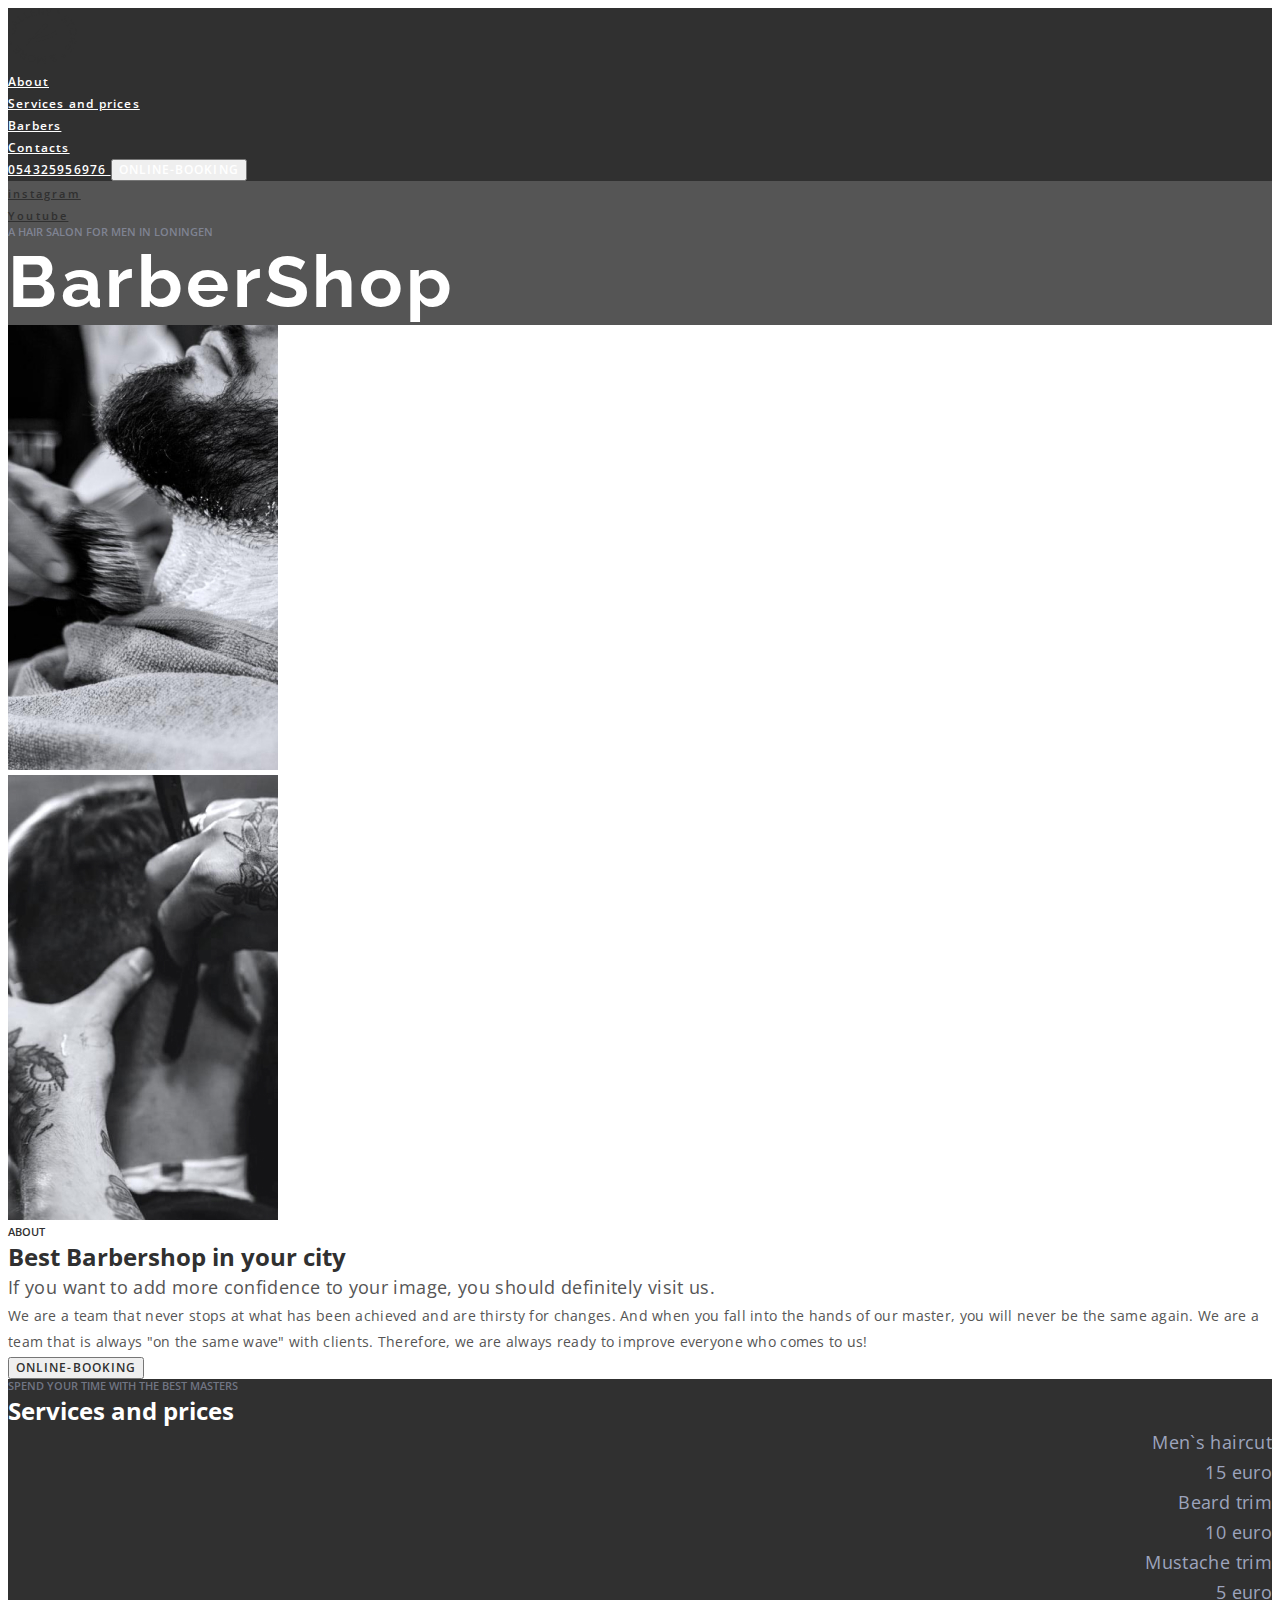
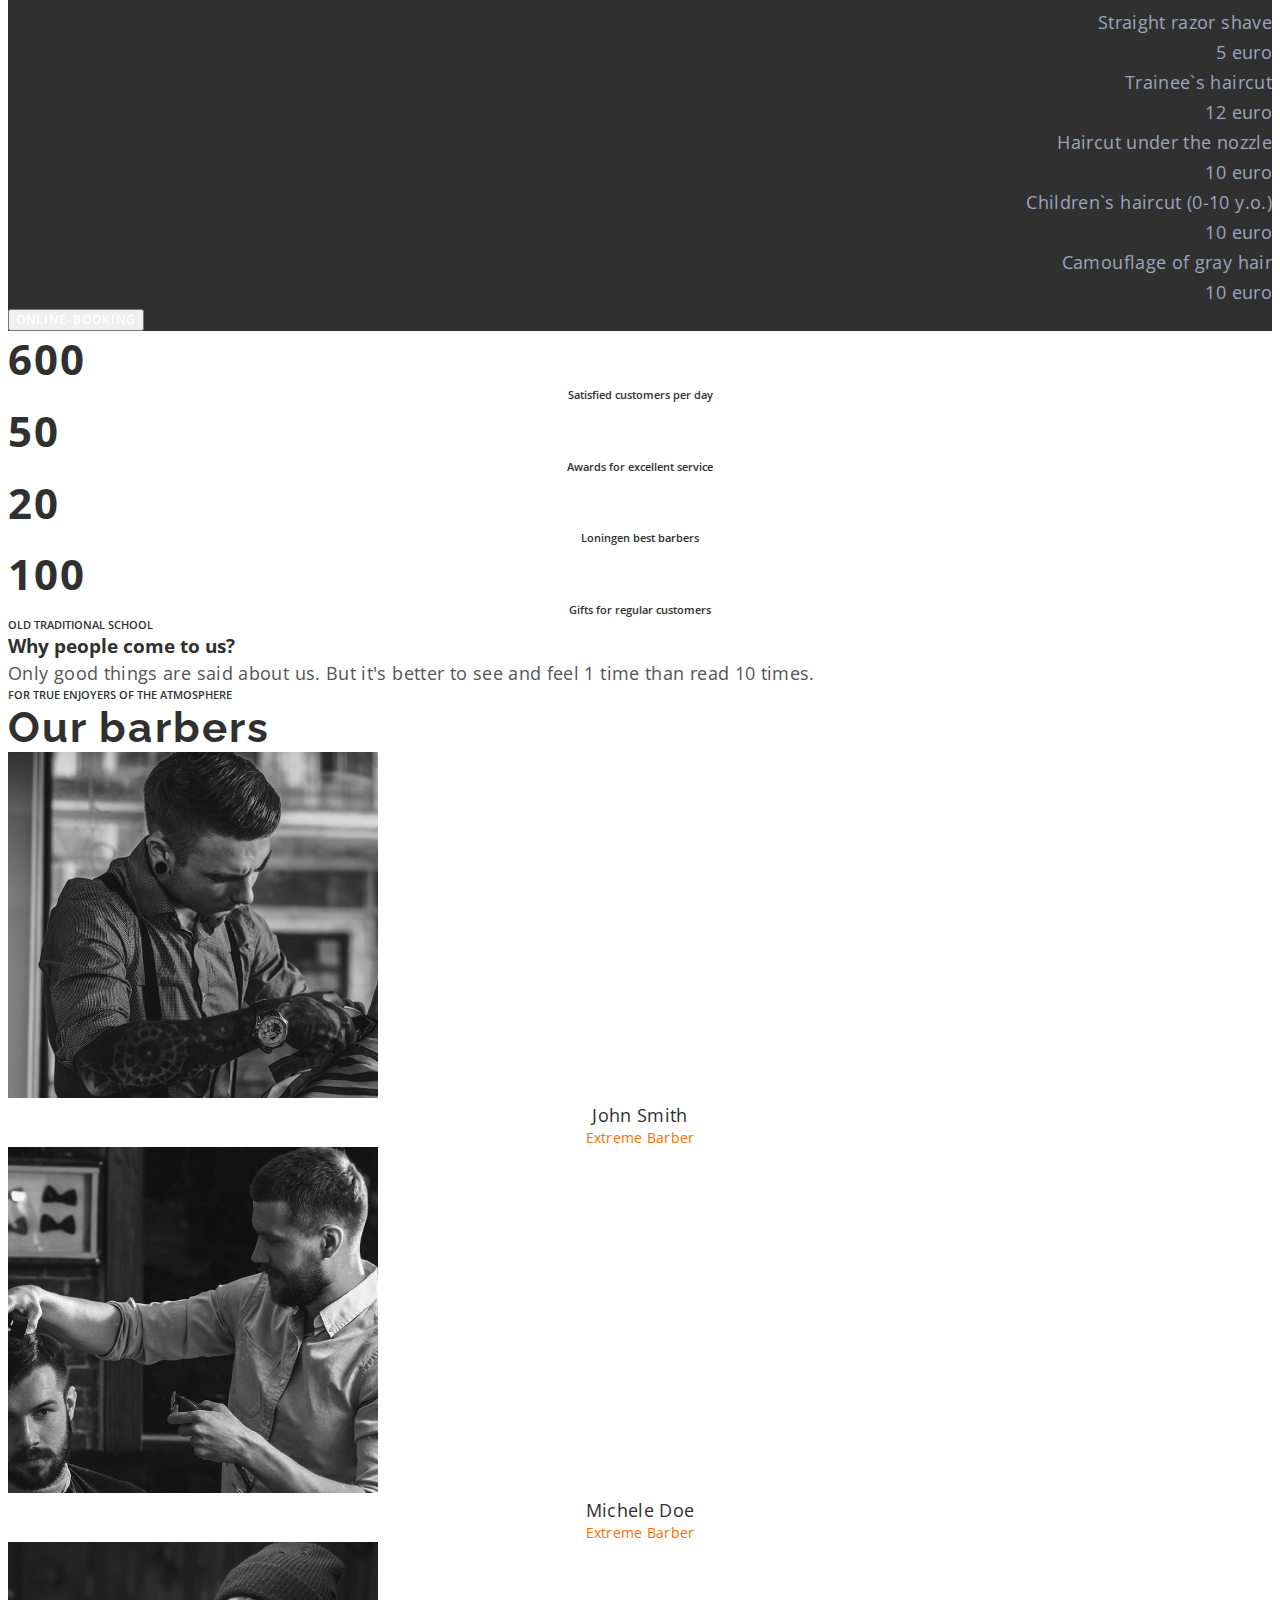
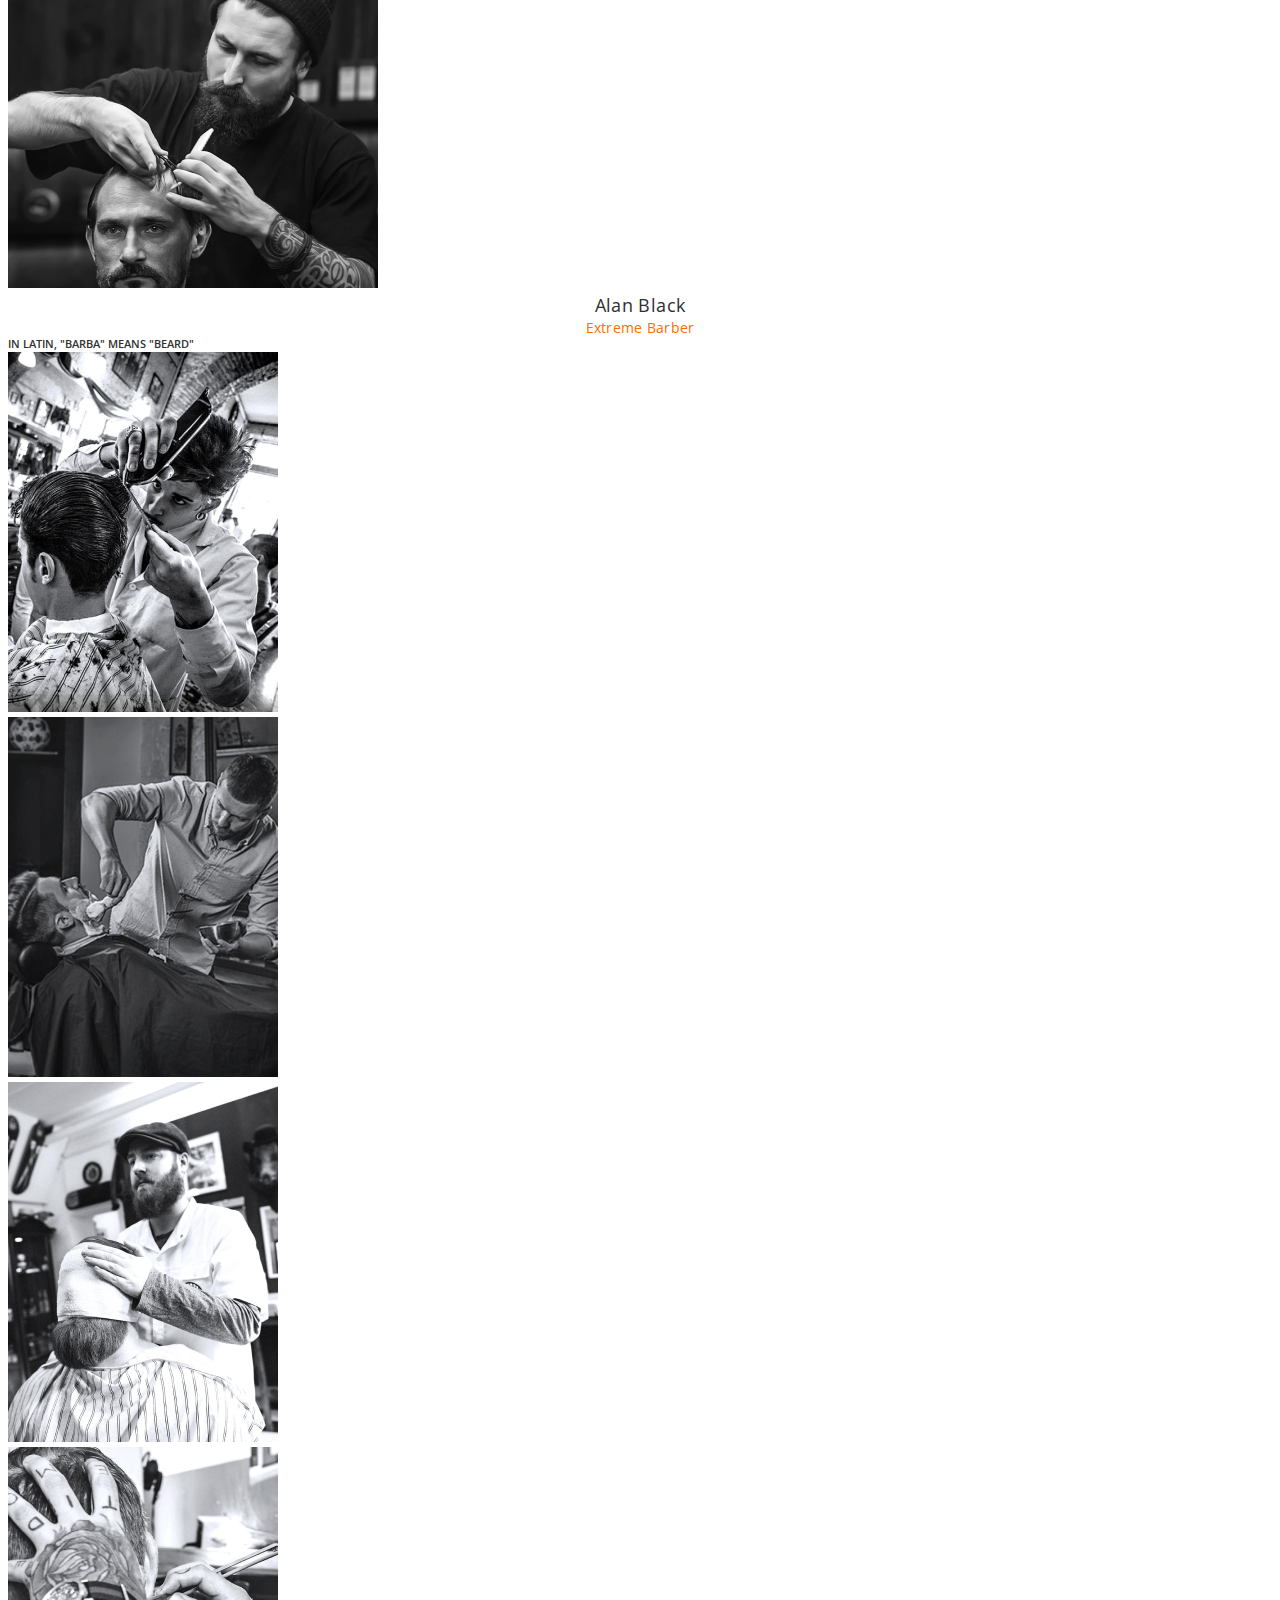
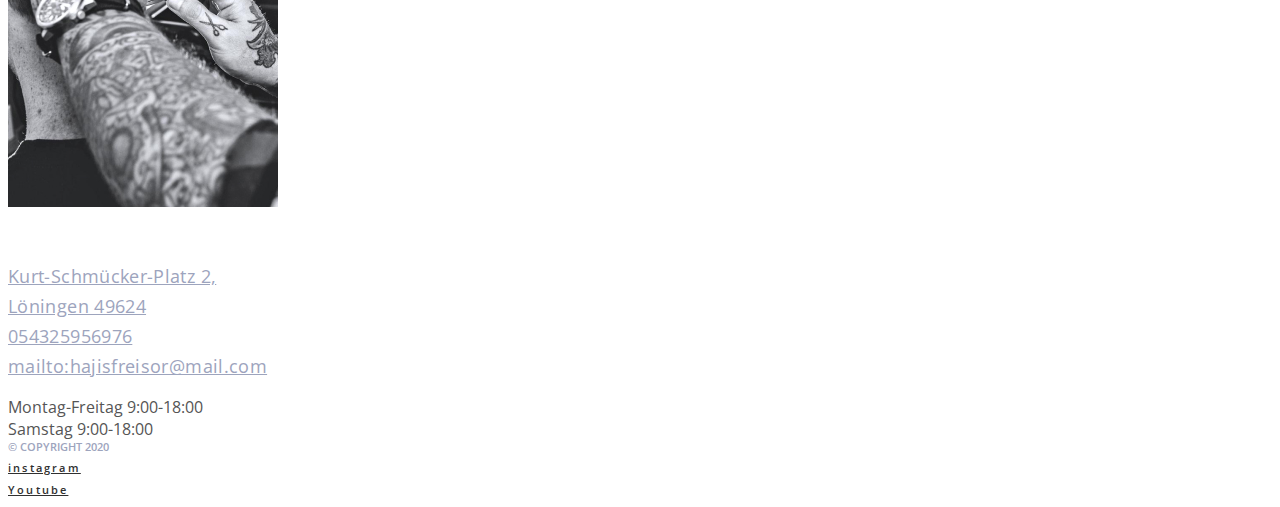
==== Index.html @ 8e4fd363 "update barber 23.12.2022" ====
<!DOCTYPE html>
<html lang="en">
<head>
    <meta charset="UTF-8">
    <meta http-equiv="X-UA-Compatible" content="IE=edge">
    <meta name="viewport" content="width=device-width, initial-scale=1.0">
    <title class="title">
        Haji's friesur &#9986
    </title>
    <link rel="stylesheet" href="/css/styles.css">
    <link rel="preconnect" href="https://fonts.googleapis.com"><link rel="preconnect" href="https://fonts.gstatic.com" crossorigin><link href="https://fonts.googleapis.com/css2?family=Open+Sans:wght@400;600;700&family=Raleway:wght@700;800&display=swap" rel="stylesheet">
</head>
<body>
     
      <header class="header">
        <nav class="navigation">
        <a class="logo" href="/Index.html"><img src="/img/logo.svg" alt="logo"></a>

       <ul class="header-list">
        <li class="header-item"><a class="header-link" href="">About</a> </li>
        <li class="header-item"><a class="header-link" href="">Services and prices</a> </li>
        <li class="header-item"><a class="header-link" href="">Barbers</a>  </li>
        <li class="header-item"> <a class="header-link" href="">Contacts</a>  </li>
       </ul>
     </nav>
       <a class="header-tel" href="tel:054325956976">054325956976 </a>
     <button  type="button" class="header-btn btn">Online-booking</button>
    </header>

   <main>
     <section class="hero">
     <ul class="hero-list">
     <li class="hero-item"><a class="hero-link link" href="" target="_blank" rel="noopener noreferrer nofolow  ">instagram</a></li>
     <li class="hero-item"><a class="hero-link link" href="" target="_blank" rel="noopener noreferrer nofolow  ">Youtube</a></li>
     </ul>
     <p class="hero-pre-title pre-title">A hair salon for men in Loningen</p>
     <h1 class="hero-title">BarberShop</h1>
     <!-- <p class="hero-title">We are experts in trendy men`s haircuts.
        We work quickly, carefully and with style.</p> -->
     
     </section>
     
     <section class="about">
        <ul class="about-list">
            <li class="about-item"><img src="/img/sec2.jpg" alt="haircut" width="270" height="445"></li>
            <li class="about-item"><img src="/img/sect2.jpg" alt="haircut" width="270" height="445"></li>
        </ul>
        <p class="about-pre-title pre-title">About</p>
        <h2 class="about-title">Best Barbershop in your city</h2>
        <p class="about-after-title">If you want to add more confidence to your image, you should definitely visit us.</p>
        <p class="about-text">We are a team that never stops at what has been achieved and are thirsty for changes.
             And when you fall into the hands of our master, you will never be the same again. 
             We are a team that is always "on the same wave" with clients. 
             Therefore, we are always ready to improve everyone who comes to us!</p>
        <button  type="button" class="about-btn btn">Online-booking</button>
     </section>
  
      <section  class="prices">
        <p  class="prices-pre-title pre-title">Spend your time with the best masters</p>
        <h2 class="prices-title">Services and prices</h2>

        <ul class="prices-list list">
            <li class="prices-item">
                <p class="prices-text ">Men`s haircut</p>
              <p class="prices-text ">15 euro</p>
            </li>

            <li class="prices-item">
                <p class="prices-text ">Beard trim</p>
              <p class="prices-text ">10 euro</p>
            </li>

            <li class="prices-item">
                <p class="prices-text ">Mustache trim</p>
              <p class="prices-text ">5 euro</p>
            </li>

            <li class="prices-item">
                <p class="prices-text ">Straight razor shave</p>
              <p class="prices-text "> 5 euro</p>
            </li>  
            
        </ul>
        <ul class="prices-list list">
            <li class="prices-item">
                <p class="prices-text ">Trainee`s haircut</p>
                <p class="prices-text ">12 euro</p>
            </li>
            <li class="prices-item">
                <p class="prices-text ">Haircut under the nozzle</p>
                <p class="prices-text ">10 euro</p>
            </li>
            <li class="prices-item">
                <p class="prices-text ">Children`s haircut (0-10 y.o.)</p>
                <p class="prices-text ">10 euro</p>
            </li>
            <li class="prices-item">
                <p class="prices-text ">Camouflage of gray hair</p>
                <p class="prices-text ">10 euro</p>
            </li>
        </ul>
        <button type="button" class="prices-btn btn">Online-booking</button>
      </section>
      <section class="benefits">
        <ul  class="benefits-list">
            <li class="benefits-item">
               <span class="count">600</span>
               <p class="benefits-text">Satisfied customers per day</p>
            </li>
            <li class="benefits-item">
               <span class="count">50</span>
               <p class="benefits-text">Awards for excellent service</p>
            </li>
            <li class="benefits-item">
               <span class="count">20</span>
               <p class="benefits-text">Loningen best 
                   barbers</p>
            </li>
             <li class="benefits-item">
               <span class="count">100</span>
               <p class="benefits-text">Gifts for regular customers</p>
             </li>
           </ul>
            <p class="benefits-pre-title pre-title">Old traditional school</p>
            <h3 class="benefits-title">Why people come to us?</h3>
            <p class="benefits-after-title">Only good things are said about us. 
               But it's better to see and feel 1 time than read 10 times. </p>
          
      </section>

      <section class="barbers">
                <p class="barbers-pre-title pre-title">For true enjoyers of the atmosphere</p>
                <h2 class="barbers-title title">Our barbers</h2>
                <ul class="babres-list">
                    <li class="barbers-item">
                        <img src="/img/barber1.jpg" alt="barber1" width="370" height="346">
                        <h3 class="barbers-item-title">John Smith</h3>
                        <p class="barbers-item-text">Extreme Barber</p>
                    </li>
                    <li class="barbers-item">
                        <img src="/img/barber2.jpg" alt="barber2" width="370" height="346">
                        <h3 class="barbers-item-title">Michele Doe</h3>
                        <p class="barbers-item-text">Extreme Barber</p>
                    </li>
                    <li class="barbers-item">
                         <img src="/img/barber3.jpg" alt="barber3 " width="370" height="346">
                        <h3 class="barbers-item-title">Alan Black</h3>
                        <p class="barbers-item-text">Extreme Barber</p>
                    </li>
                </ul>
            </section>  
            <section class="gallery">
                 <h2 class="visually-hidden">Gallery</h2>
                 <p class="gallery-pre-title pre-title">In Latin, "barba" means "beard"</p>
                <ul class="gallery-list">
                    <li class="gallery-item "><img src="/img/barber4.jpg" alt="img1" width="270" height="360"></li>
                    <li class="gallery-item "><img src="/img/barber5.jpg" alt="img2" width="270" height="360"></li>
                    <li class="gallery-item "><img src="/img/barber6.jpg" alt="img3" width="270" height="360"></li>
                    <li class="gallery-item "><img src="/img/barber7.jpg" alt="img4" width="270" height="360"></li>
                </ul>
            
            </section>

            <section class="contacts">
             <h2 class="contacts-title title">Contacts</h2>
            <address class="contacts-adress">
             <ul class="contacts-list">
                <li class="contacts-item"><a href="https://goo.gl/maps/hz39WTyFZxyaLSxXA" class="contacts-link">Kurt-Schmücker-Platz 2, <br> Löningen 49624 </a></li>
                <li class="contacts-item"><a href="tel:054325956976" class="contacts-link">054325956976</a></li>
                <li class="contacts-item"><a href="mailto:hajisfreisor@mail.com" class="contacts-link e-mail">mailto:hajisfreisor@mail.com</a></li>
             </ul>
            </address>
            <p class="contacts-pre-title pre-title">Working hours</p>
            
            
            
            <!-- ???????? -->


            <p> Montag-Freitag 9:00-18:00 <br> Samstag  9:00-18:00
            </p>
            </section>

        </main>
        <footer class="footer">
            <p class="footer-pre-title pre-title">
               &copy; Copyright 2020
            </p>
             <ul class="footer-list">
                <li class="footer-item"><a class="footer-link" href="" target="_blank" rel="noopener noreferrer nofolow  ">instagram</a></li>
                <li class="footer-item"><a class="footer-link" href="" target="_blank" rel="noopener noreferrer nofolow  ">Youtube</a></li>
                </ul>
        </footer>
</body>
</html>
---- css/styles.css ----
p,h1,h2,h3 {
    margin: 0;
}
ul{
    margin: 0;
    padding-left: 0;
}

body{
    color:#555555;
    font-family:'Open sans', sans-serif;
}

ul {
    list-style: none;
}

:root {
    --firt-title-color: #FFFFFF;
    --second-title-color: #303030;
    --first-btn-color: #FFFFFF;
    --second-btn-color: #303030;
    --main-text-color:  #555555;
    --typical-lh: 1.33;
    --accent-color: #FF6C00;

}

.btn {
    font-family: inherit;
    font-style: normal;
    font-weight: 600;
    font-size: 12px;
    line-height: var(--typical-lh);
    letter-spacing: 0.09em;
    text-transform: uppercase;
    cursor: pointer;
}
.btn:hover,
.btn:focus { 
color: var(--accent-color, #FF6C00);
}

.pre-title {
    font-family: 'Open Sans';
    font-style: normal;
    font-weight: 600;
    font-size: 11px;
    line-height: 1.36;
    text-transform: uppercase;
}

.title {
    font-family: 'Raleway';
    font-style: normal;
    font-weight: 700;
    font-size: 42px;
    line-height: 1.17;
    letter-spacing: 0.05em;
}

/* ---------- HEADER -----------*/

.header {
    background-color: #303030;
}
.navigation {
}
.logo { 

}
.logo:hover,
.logo:focus {

}
.header-list {
}
.header-item {
}
.header-link {
    font-family: 'Open Sans';
font-style: normal;
font-weight: 600;
font-size: 12px;
line-height: var(--typical-lh);
letter-spacing: 0.1em;

color:var(--firt-title-color, #FFFFFF);
}
.header-link:hover,
.header-link:focus {
    color: var(--accent-color, #FF6C00);
}
.header-tel {
    font-family: 'Open Sans';
font-style: normal;
font-weight: 600;
font-size: 12px;
line-height: var(--typical-lh);
letter-spacing: 0.1em;
text-transform: uppercase;

color:var(--firt-title-color, #FFFFFF);
}
.header-tel:hover,
.header-tel:focus{
    color: var(--accent-color,#FF6C00);
}
.header-btn {
   
    color: var(--first-btn-color,#FFFFFF);
    cursor: pointer;
}


/* ---------- HERO -----------*/

.hero {
    background-color: #555555;
}
.hero-list {
}

.hero-item {
 
}
.hero-link {
font-family: 'Open Sans';
font-style: normal;
font-weight: 600;
font-size: 11px;
line-height: 1.36;
/* identical to box height */

letter-spacing: 0.2em;

color:var(--second-title-color,#303030);
}
.hero-link:hover,
.hero-link:focus {
    color: var(--accent-color,#FF6C00);
}
.hero-pre-title {
    font-family: 'Open Sans';
font-style: normal;
font-weight: 600;
font-size: 11px;
line-height: 1.36;
/* identical to box height */

text-transform: uppercase;

color: rgba(157, 164, 189, 0.6);
}
.hero-title {
    font-family: 'Raleway';
font-style: normal;
font-weight: 700;
font-size: 72px;
line-height: 1.18;
/* identical to box height */

letter-spacing: 0.05em;

color: var(--firt-title-color, #FFFFFF);
}

/* ----------  ABOUT  -----------*/

.about {
}
.about-list {
}
.about-item {
}
.about-pre-title {
color:var(--second-title-color,#303030);
}
.about-title { 
color: var(--second-title-color,#303030);
}
.about-after-title {
    font-family: 'Open Sans';
font-style: normal;
font-weight: 400;
font-size: 18px;
line-height: 1.66;
/* or 167% */

letter-spacing: 0.02em;

color:var(--main-text-color,#555555) ;
}
.about-text {
    font-family: 'Open Sans';
font-style: normal;
font-weight: 400;
font-size: 14px;
line-height: 1.86;
/* or 186% */
letter-spacing: 0.02em;
color:var(--main-text-color,#555555) ;
}

.about-btn {
color:var(--second-btn-color,#303030) ;
}

 /* ----------  PRICES  -----------*/

 .prices { 
    background-color: #303030;

 }
   
 .prices-pre-title {
    color: rgba(157, 164, 189, 0.6);
}
.prices-title {
color: var(--firt-title-color, #FFFFFF);
}

.prices-list {

}
.list {
}
.prices-item {
}
.prices-text {
    font-family: 'Open Sans';
font-style: normal;
font-weight: 400;
font-size: 18px;
line-height: 1.67;
/* identical to box height, or 167% */

text-align: right;
letter-spacing: 0.02em;

color: #9DA4BD;
}

.prices-btn {
    color: var(--first-btn-color, #FFFFFF);
}

/* ----------  BENEFITS  -----------*/

.benefits {
}
.benefits-list {
}
.benefits-item {
}
.count {
    font-family: 'Open Sans';
font-style: normal;
font-weight: 700;
font-size: 42px;
line-height:1.35 ;
text-align: center;
letter-spacing: 0.05em;

color: var(--second-title-color,#303030);

}
.benefits-text {
    font-family: 'Open Sans';
font-style: normal;
font-weight: 600;
font-size: 11px;
line-height: 1.36;
text-align: center;

color: var(--second-title-color,#303030);
}
.benefits-pre-title {
color: var(--second-title-color,#303030);
}
.benefits-title {
color: var(--second-title-color,#303030);
}
.benefits-after-title {
    font-family: 'Open Sans';
font-style: normal;
font-weight: 400;
font-size: 18px;
line-height: 1.67;
/* or 167% */
letter-spacing: 0.02em;
color: var(--main-text-color,#555555); 
}


/* ----------  BARBERS  -----------*/
.barbers{
}

.barbers-pre-title {
    color: var(--second-title-color,#303030);
}

.barbers-title {
 color: var(--second-title-color,#303030);
}
.babres-list {
}
.barbers-item {
}
.barbers-item-title {
    font-family: 'Open Sans';
font-style: normal;
font-weight: 400;
font-size: 18px;
line-height: 1.39;
/* identical to box height */
text-align: center;
letter-spacing: 0.02em;
color: var(--second-title-color,#303030);
}
.barbers-item-text {
    font-family: 'Open Sans';
font-style: normal;
font-weight: 400;
font-size: 14px;
line-height: 19px;
/* identical to box height */
text-align: center;
letter-spacing: 0.02em;
color: var(--accent-color,#FF6C00,);
}

/* ----------  GALLERY  -----------*/
 
.visually-hidden {
    position: absolute;
    width: 1px;
    height: 1px;
    margin: -1px;
    border: 0;
    padding: 0;
    white-space: nowrap;
    clip-path: inset(100%);
    clip: rect(0 0 0 0);
    overflow: hidden;
}
.gallery-pre-title {
    color: var(--second-title-color,#303030);
}


/* ----------  CONTACTS  -----------*/

.contacts-title {
    color: var(--firt-title-color,#FFFFFF);
}
.contacts-adress {
}
.contacts-list {
}
.contacts-item {
}
.contacts-link {
    font-family: 'Open Sans';
font-style: normal;
font-weight: 400;
font-size: 18px;
line-height: 1.67;
/* identical to box height, or 167% */
letter-spacing: 0.02em;
text-decoration-line: underline;
color: #9DA4BD;
}

.e-mail{
    text-decoration-line: underline;
}

.contacts-pre-title {
    color: var(--firt-title-color,#FFFFFF);
}

.contacts-item {
    font-family: 'Open Sans';
font-style: normal;
font-weight: 400;
font-size: 18px;
line-height: 1.67px;
/* identical to box height, or 167% */
letter-spacing: 0.02em;
color: #9DA4BD;
}

/* ----------  footer  -----------*/
 
.footer-pre-title {
    color: #9DA4BD;
}

.footer-list {
}
.footer-item {
}
.footer-link {
    font-family: 'Open Sans';
font-style: normal;
font-weight: 600;
font-size: 11px;
line-height: 15px;
/* identical to box height */
letter-spacing: 0.2em;
color: var(--second-title-color,#303030);
}
.footer-link:hover,
.footer-link:focus{
    color: var(--accent-color,#FF6C00);
}
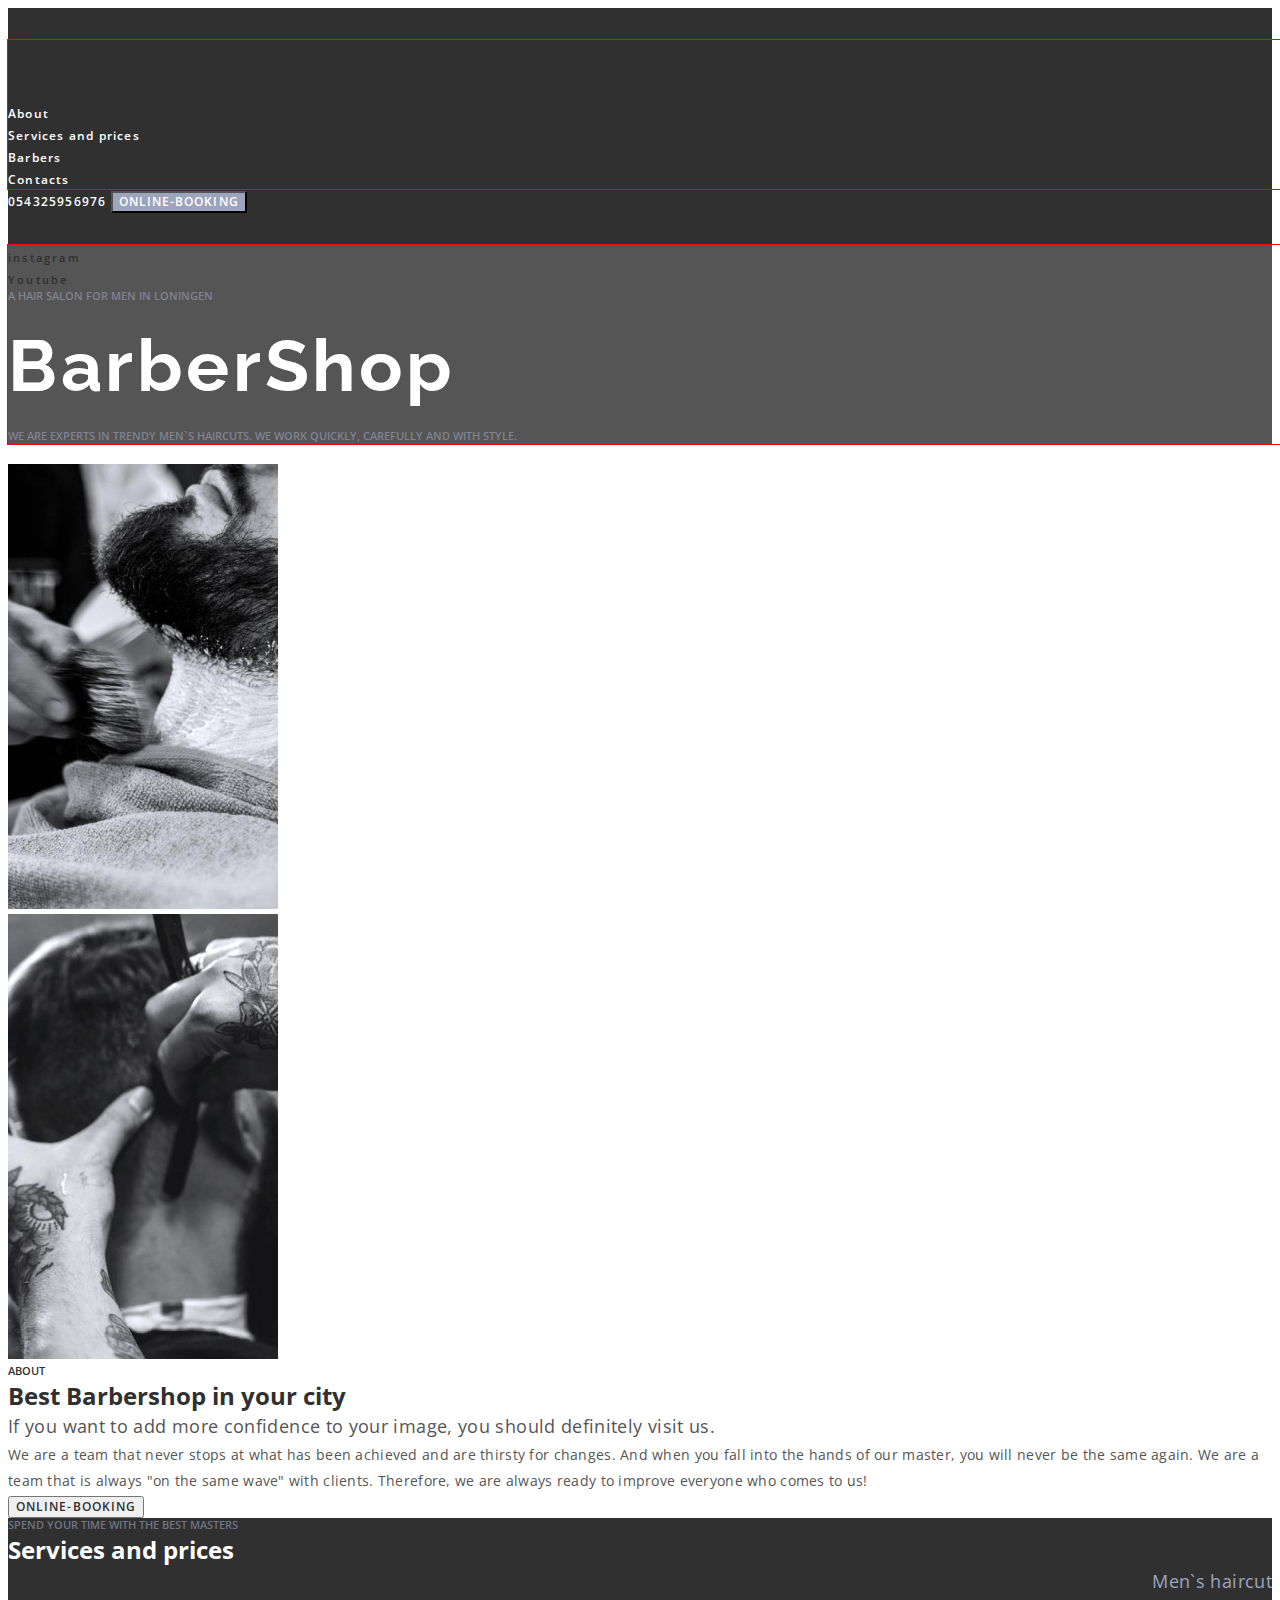
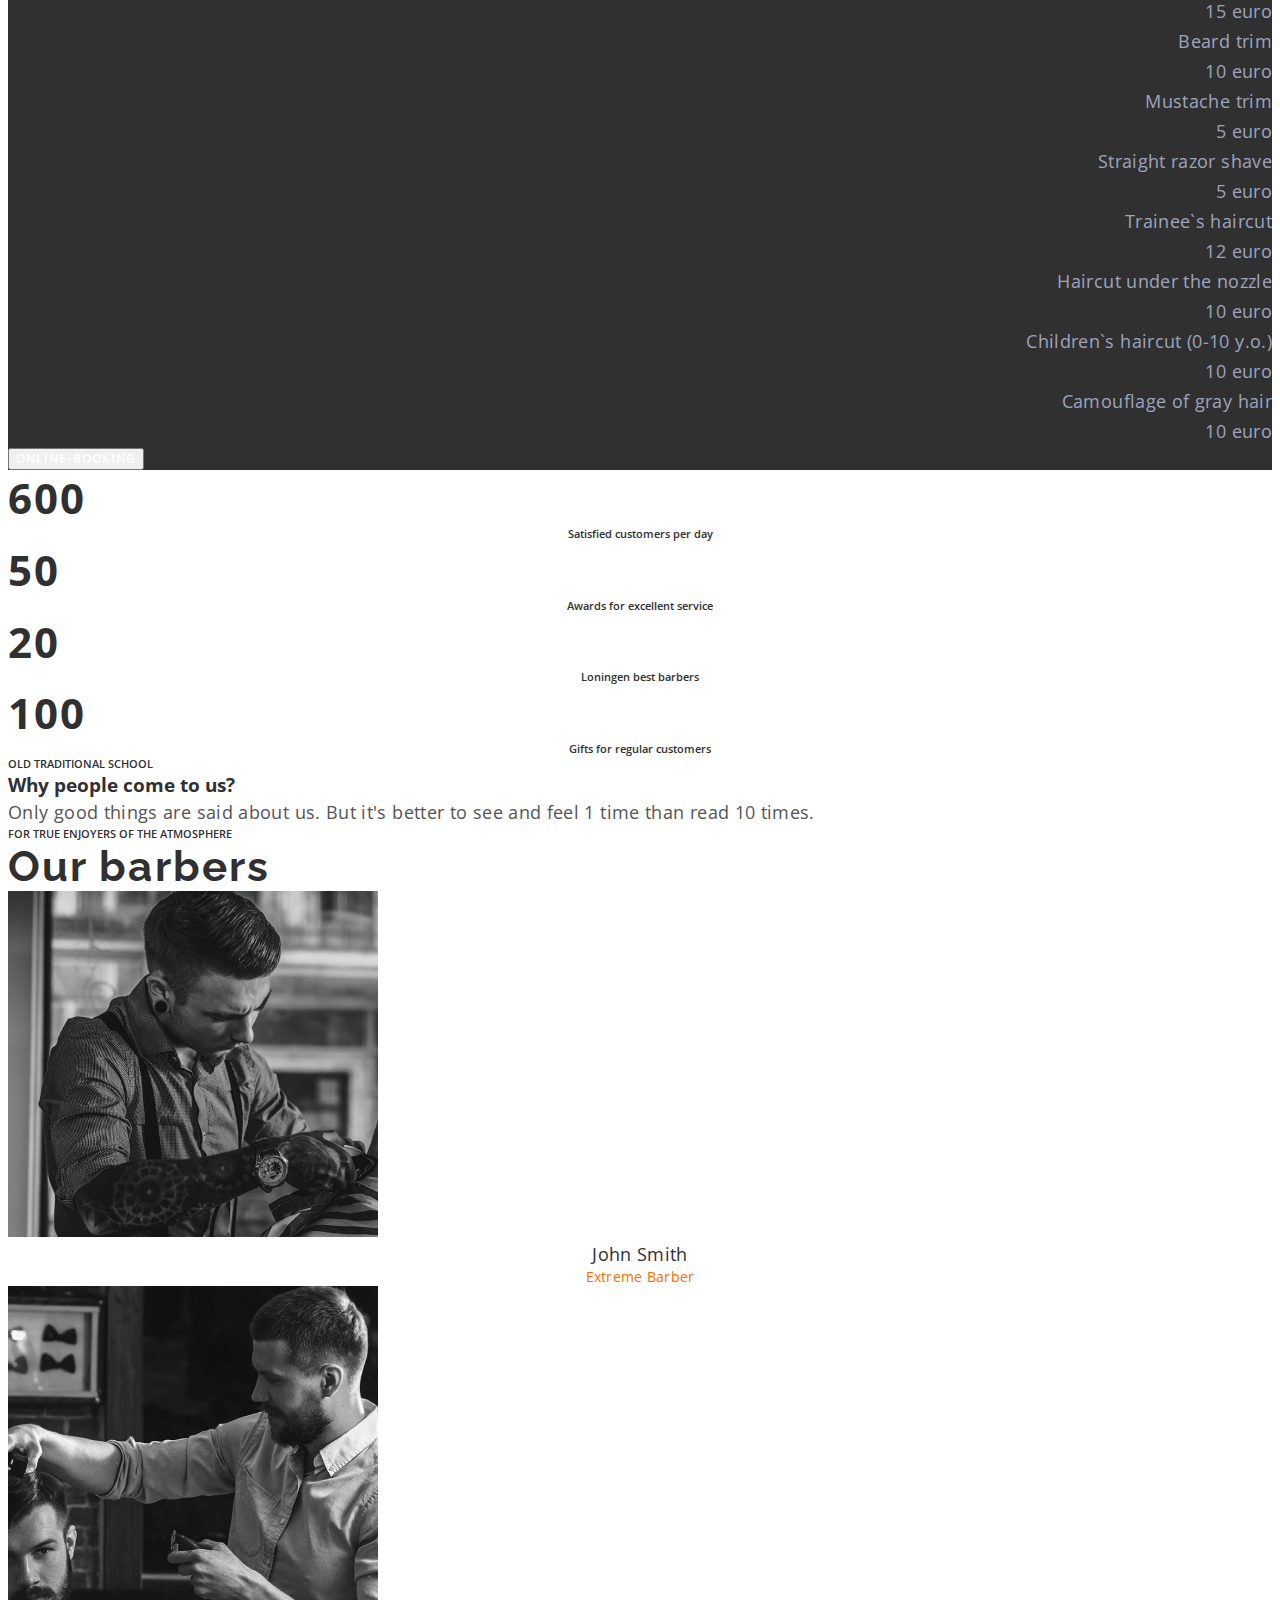
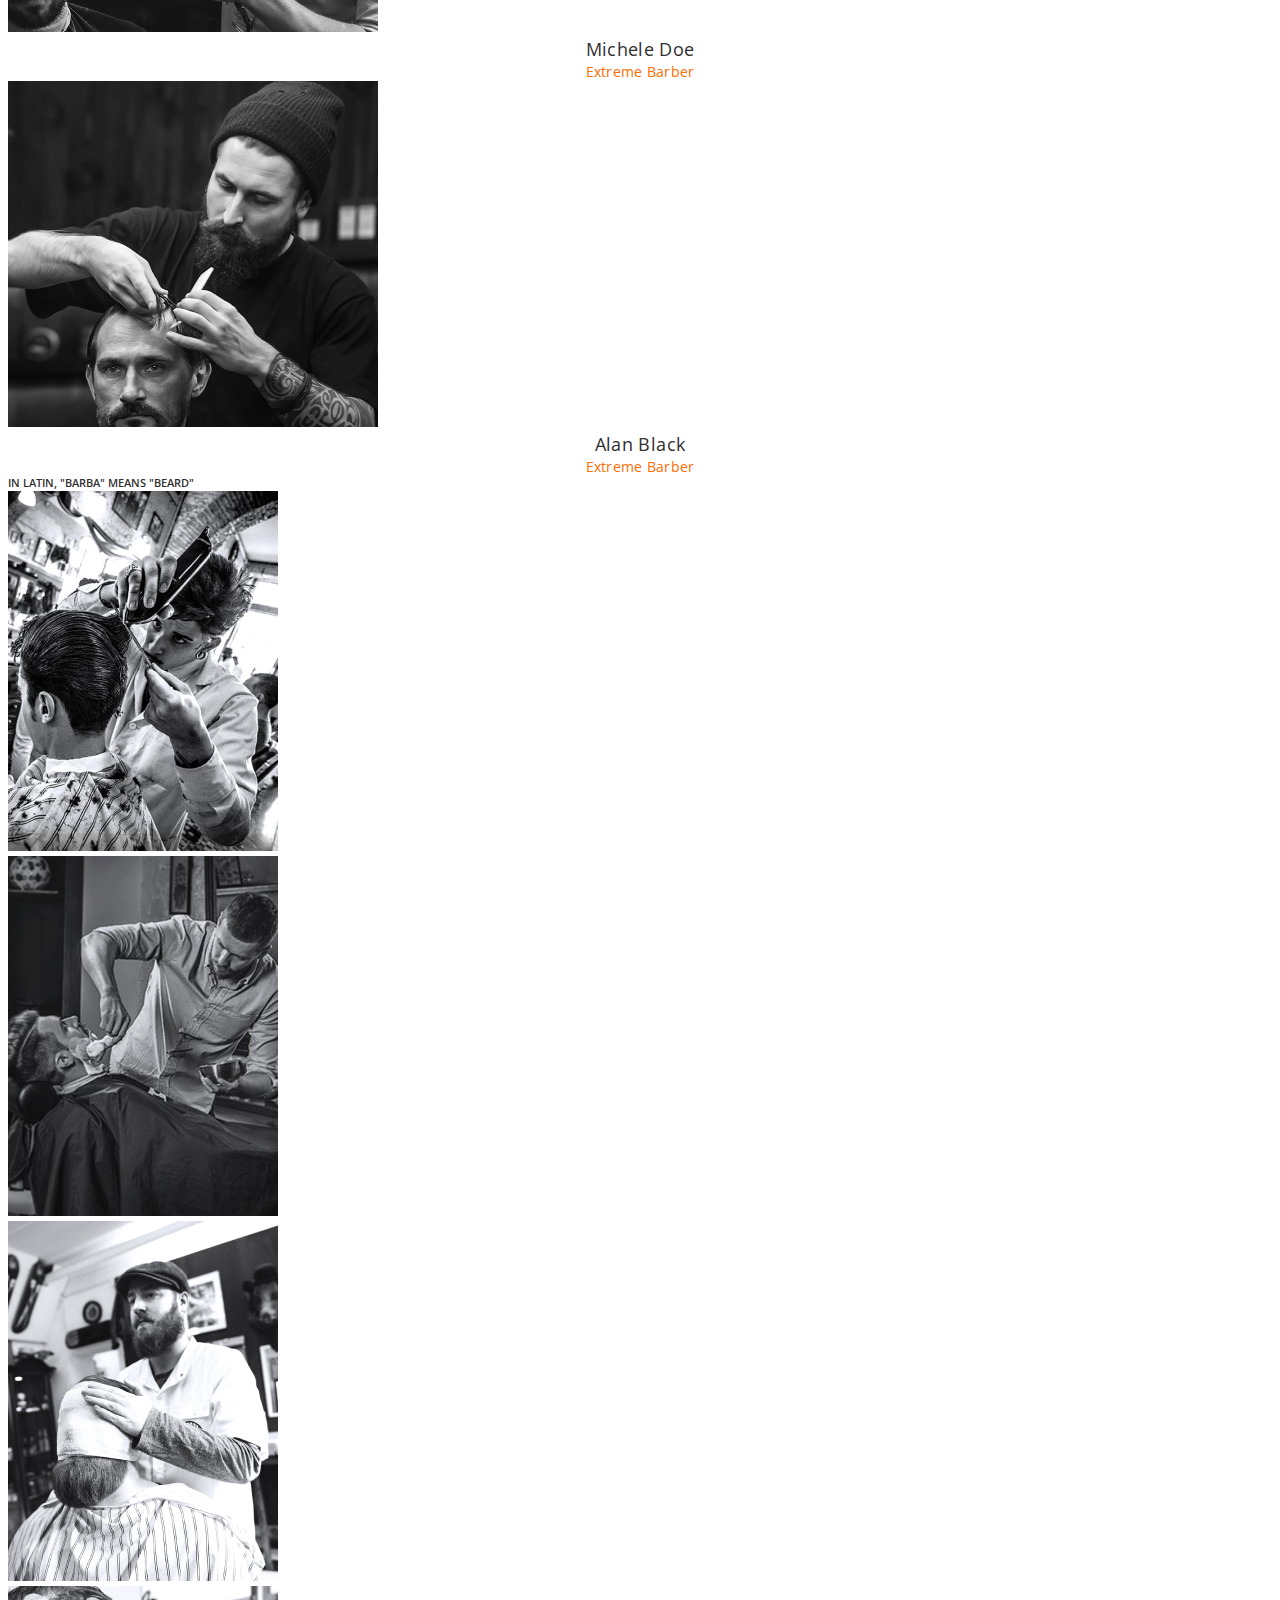
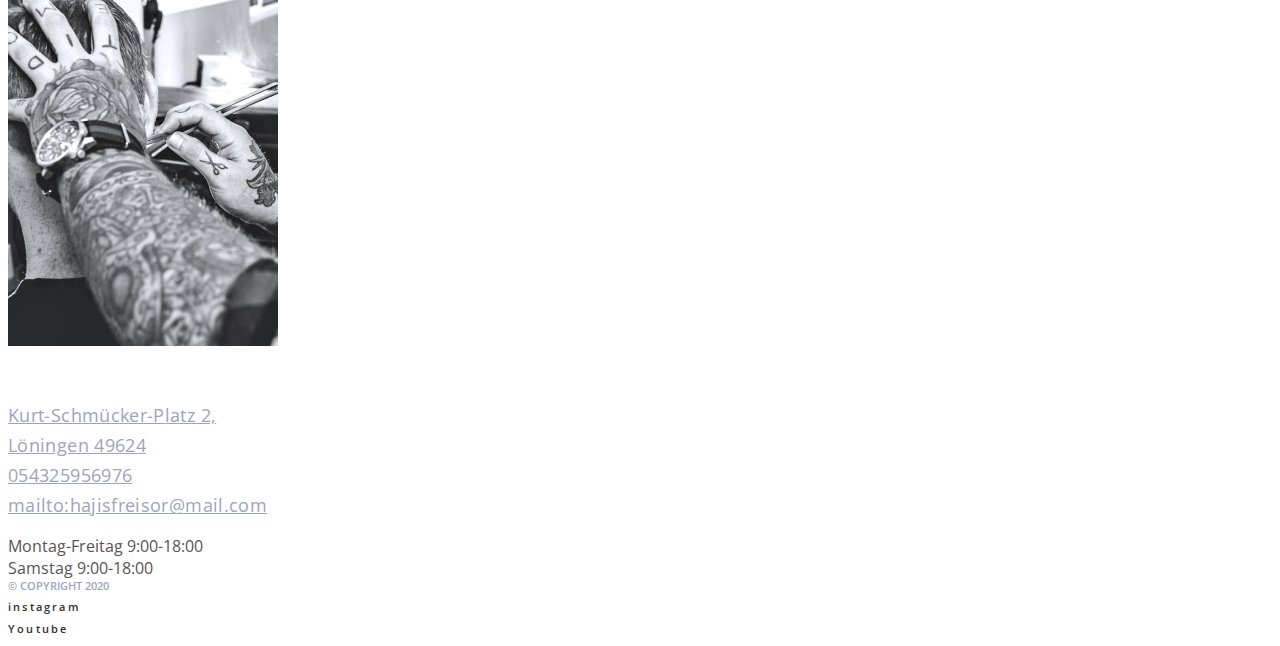
==== commit 944be2bb: "Add files via upload" ====
--- a/Index.html
+++ b/Index.html
@@ -7,37 +7,45 @@
     <title class="title">
         Haji's friesur &#9986
     </title>
+    <link rel="preconnect" href="https://fonts.googleapis.com"><link rel="preconnect" href="https://fonts.gstatic.com" crossorigin><link href="https://fonts.googleapis.com/css2?family=Open+Sans:wght@400;600;700&family=Raleway:wght@700;800&display=swap" rel="stylesheet">
+    <link rel="stylesheet" href="https://cdnjs.cloudflare.com/ajax/libs/modern-normalize/1.1.0/modern-normalize.min.css" integrity="sha512-wpPYUAdjBVSE4KJnH1VR1HeZfpl1ub8YT/NKx4PuQ5NmX2tKuGu6U/JRp5y+Y8XG2tV+wKQpNHVUX03MfMFn9Q==" crossorigin="anonymous" referrerpolicy="no-referrer" /> 
     <link rel="stylesheet" href="/css/styles.css">
-    <link rel="preconnect" href="https://fonts.googleapis.com"><link rel="preconnect" href="https://fonts.gstatic.com" crossorigin><link href="https://fonts.googleapis.com/css2?family=Open+Sans:wght@400;600;700&family=Raleway:wght@700;800&display=swap" rel="stylesheet">
-</head>
+    </head>
 <body>
      
       <header class="header">
+      <div class="container">
         <nav class="navigation">
-        <a class="logo" href="/Index.html"><img src="/img/logo.svg" alt="logo"></a>
-
-       <ul class="header-list">
-        <li class="header-item"><a class="header-link" href="">About</a> </li>
-        <li class="header-item"><a class="header-link" href="">Services and prices</a> </li>
-        <li class="header-item"><a class="header-link" href="">Barbers</a>  </li>
-        <li class="header-item"> <a class="header-link" href="">Contacts</a>  </li>
-       </ul>
-     </nav>
-       <a class="header-tel" href="tel:054325956976">054325956976 </a>
-     <button  type="button" class="header-btn btn">Online-booking</button>
-    </header>
+          <a class="logo" href="/Index.html"><img src="/img/logo.svg" alt="logo"></a>
+  
+         <ul class="header-list">
+          <li class="header-item"><a class="header-link" href="">About</a> </li>
+          <li class="header-item"><a class="header-link" href="">Services and prices</a> </li>
+          <li class="header-item"><a class="header-link" href="">Barbers</a>  </li>
+          <li class="header-item"> <a class="header-link" href="">Contacts</a>  </li>
+         </ul>
+       </nav>
+       </div>  
+         <a class="header-tel" href="tel:054325956976">054325956976 </a>
+       <button  type="button" class="header-btn btn">Online-booking</button>
+     
+      
+      </header>
 
    <main>
-     <section class="hero">
-     <ul class="hero-list">
-     <li class="hero-item"><a class="hero-link link" href="" target="_blank" rel="noopener noreferrer nofolow  ">instagram</a></li>
-     <li class="hero-item"><a class="hero-link link" href="" target="_blank" rel="noopener noreferrer nofolow  ">Youtube</a></li>
-     </ul>
-     <p class="hero-pre-title pre-title">A hair salon for men in Loningen</p>
-     <h1 class="hero-title">BarberShop</h1>
-     <!-- <p class="hero-title">We are experts in trendy men`s haircuts.
-        We work quickly, carefully and with style.</p> -->
-     
+     
+      <section class="hero">
+        <div class="container">
+        <ul class="hero-list">
+        <li class="hero-item"><a class="hero-link link" href="" target="_blank" rel="noopener noreferrer nofolow  ">instagram</a></li>
+        <li class="hero-item"><a class="hero-link link" href="" target="_blank" rel="noopener noreferrer nofolow  ">Youtube</a></li>
+        </ul>
+        <p class="hero-pre-title pre-title">A hair salon for men in Loningen</p>
+        <h1 class="hero-title">BarberShop</h1>
+        <p class="hero-pre-title pre-title">We are experts in trendy men`s haircuts.
+           We work quickly, carefully and with style.</p>
+         
+     </div>
      </section>
      
      <section class="about">
@@ -149,7 +157,7 @@
                     </li>
                 </ul>
             </section>  
-            <section class="gallery">
+            <section class="gallery"> 
                  <h2 class="visually-hidden">Gallery</h2>
                  <p class="gallery-pre-title pre-title">In Latin, "barba" means "beard"</p>
                 <ul class="gallery-list">
--- a/css/styles.css
+++ b/css/styles.css
@@ -1,19 +1,8 @@
-p,h1,h2,h3 {
-    margin: 0;
-}
-ul{
-    margin: 0;
-    padding-left: 0;
-}
-
 body{
-    color:#555555;
-    font-family:'Open sans', sans-serif;
-}
-
-ul {
-    list-style: none;
-}
+   font-family:'Open sans', sans-serif;
+    color:#555555; 
+}
+
 
 :root {
     --firt-title-color: #FFFFFF;
@@ -26,6 +15,25 @@
 
 }
 
+p,h1,h2,h3,h4,h5,h6 {
+    margin: 0;
+}
+ul,ol{
+    margin: 0;
+    padding-left: 0;
+}
+
+.list {
+    list-style: none;
+}
+
+a {
+    text-decoration: none;
+}
+
+address{
+    font-size: normal ;
+}
 .btn {
     font-family: inherit;
     font-style: normal;
@@ -63,6 +71,9 @@
 
 .header {
     background-color: #303030;
+    padding-top: 32px;
+    padding-bottom: 32px;
+
 }
 .navigation {
 }
@@ -74,6 +85,7 @@
 
 }
 .header-list {
+    list-style: none;
 }
 .header-item {
 }
@@ -107,13 +119,22 @@
     color: var(--accent-color,#FF6C00);
 }
 .header-btn {
-   
+   background-color:#9DA4BD;
     color: var(--first-btn-color,#FFFFFF);
     cursor: pointer;
 }
 
-
-/* ---------- HERO -----------*/
+.container {
+    width: 1170px;
+    padding-right: 215px;
+      
+    outline: 1px solid red;
+    margin: 0 auto;
+
+}
+
+
+/* ----------------------------- HERO --------------------------*/
 
 .hero {
     background-color: #555555;
@@ -141,16 +162,8 @@
     color: var(--accent-color,#FF6C00);
 }
 .hero-pre-title {
-    font-family: 'Open Sans';
-font-style: normal;
-font-weight: 600;
-font-size: 11px;
-line-height: 1.36;
-/* identical to box height */
-
-text-transform: uppercase;
-
 color: rgba(157, 164, 189, 0.6);
+margin-bottom: 20px;
 }
 .hero-title {
     font-family: 'Raleway';
@@ -159,10 +172,9 @@
 font-size: 72px;
 line-height: 1.18;
 /* identical to box height */
-
 letter-spacing: 0.05em;
-
 color: var(--firt-title-color, #FFFFFF);
+margin-bottom: 20px;
 }
 
 /* ----------  ABOUT  -----------*/
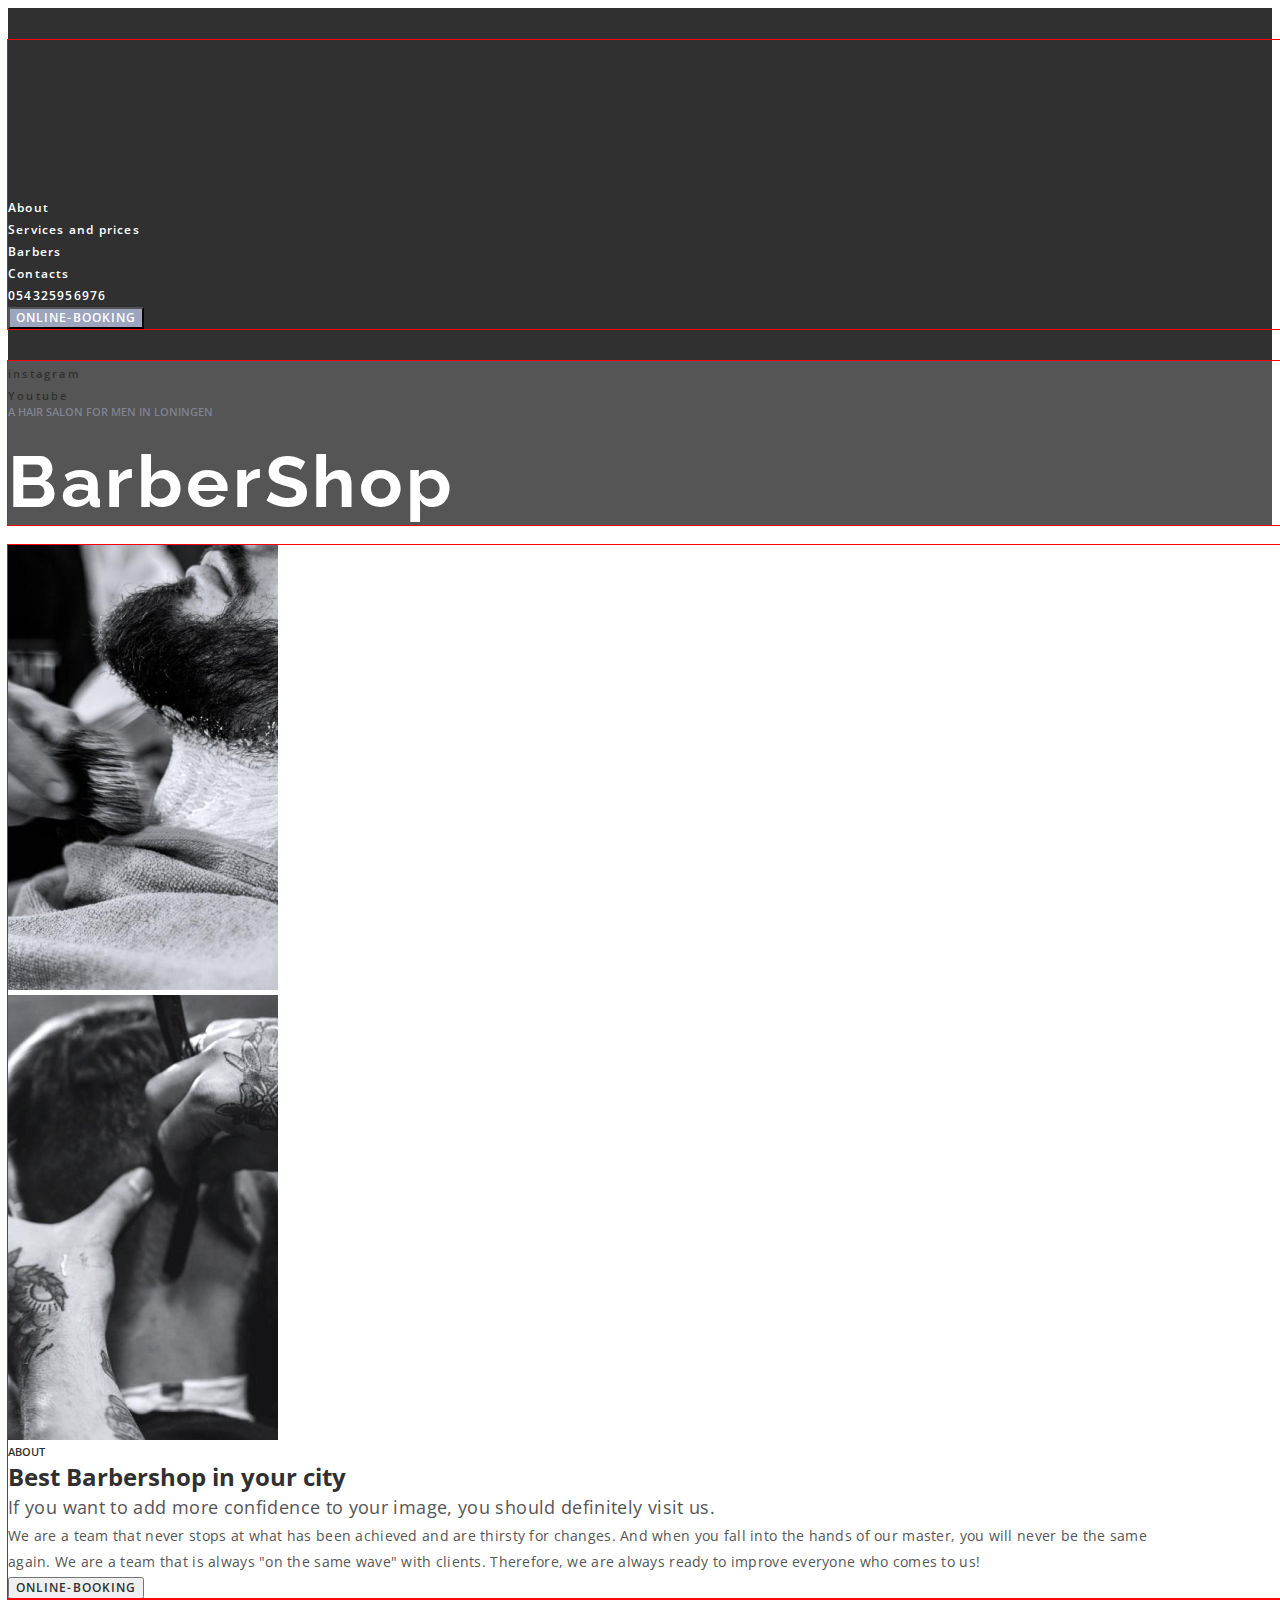
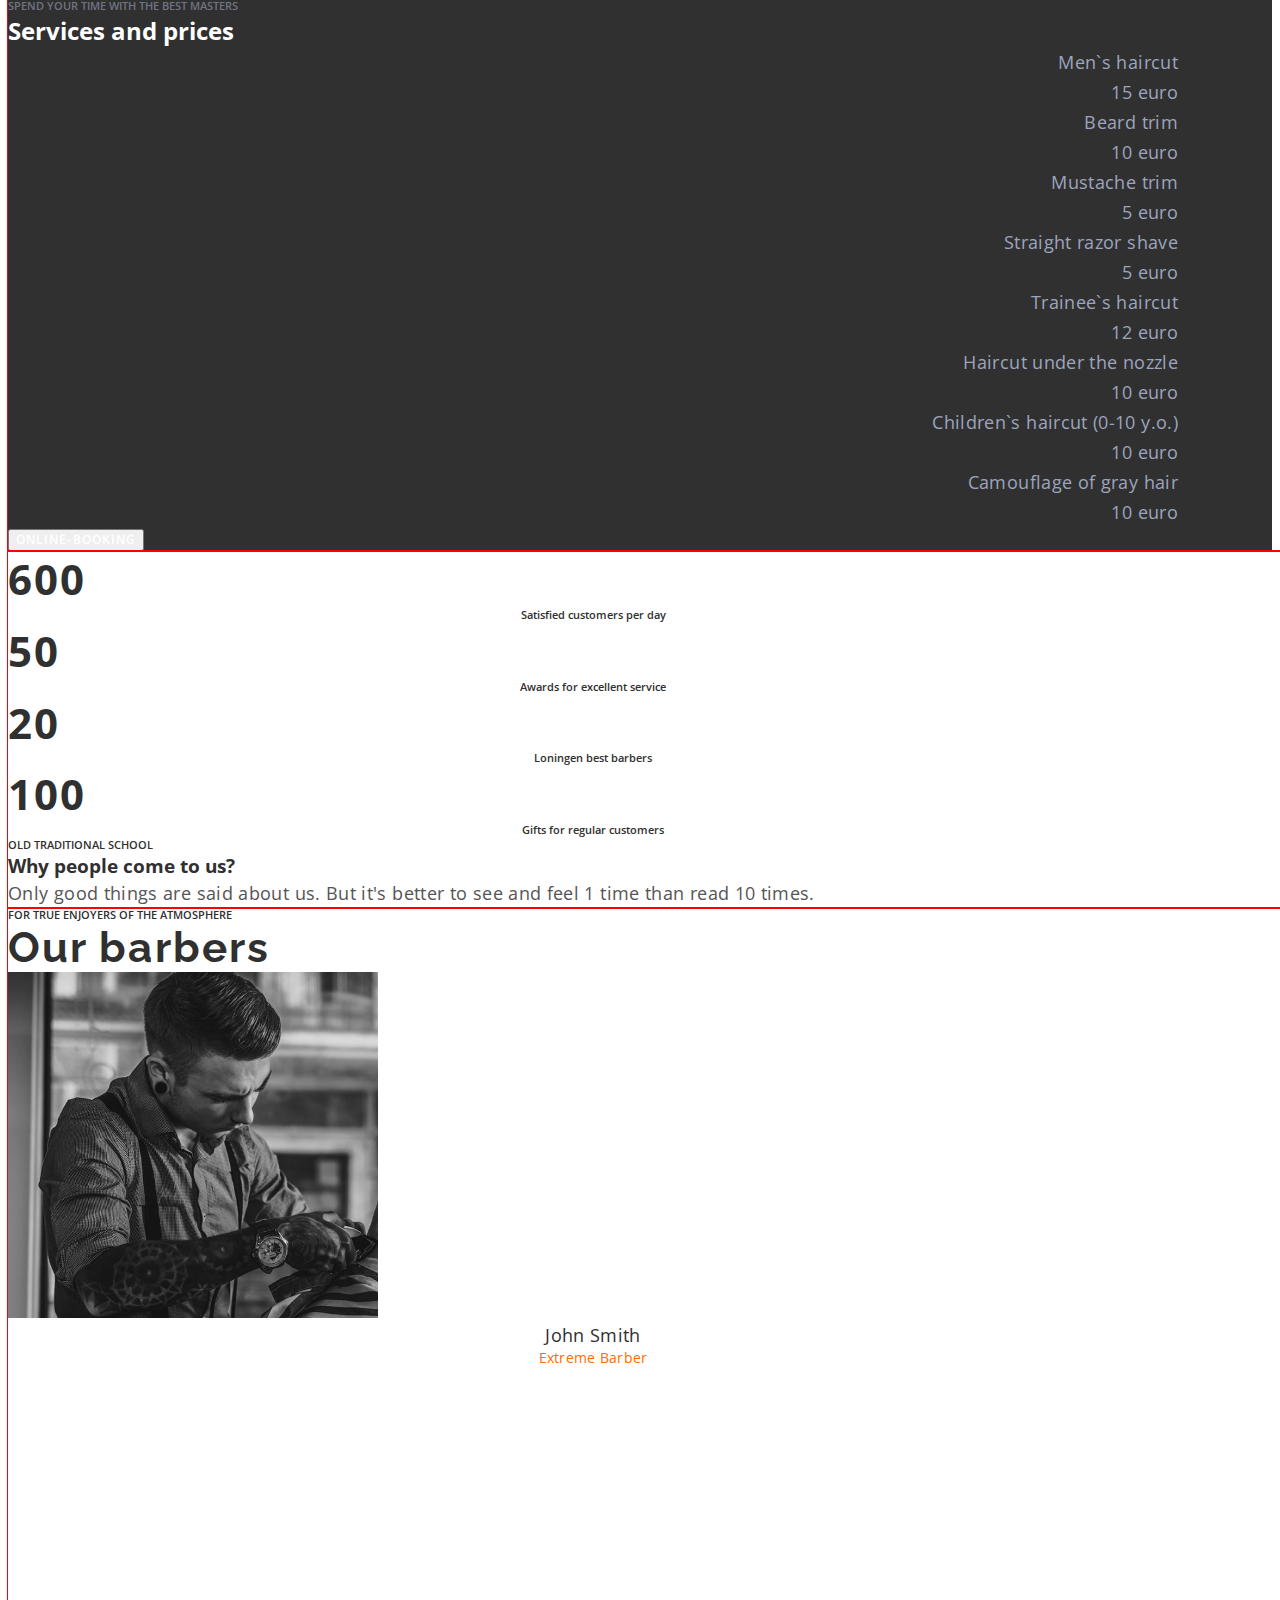
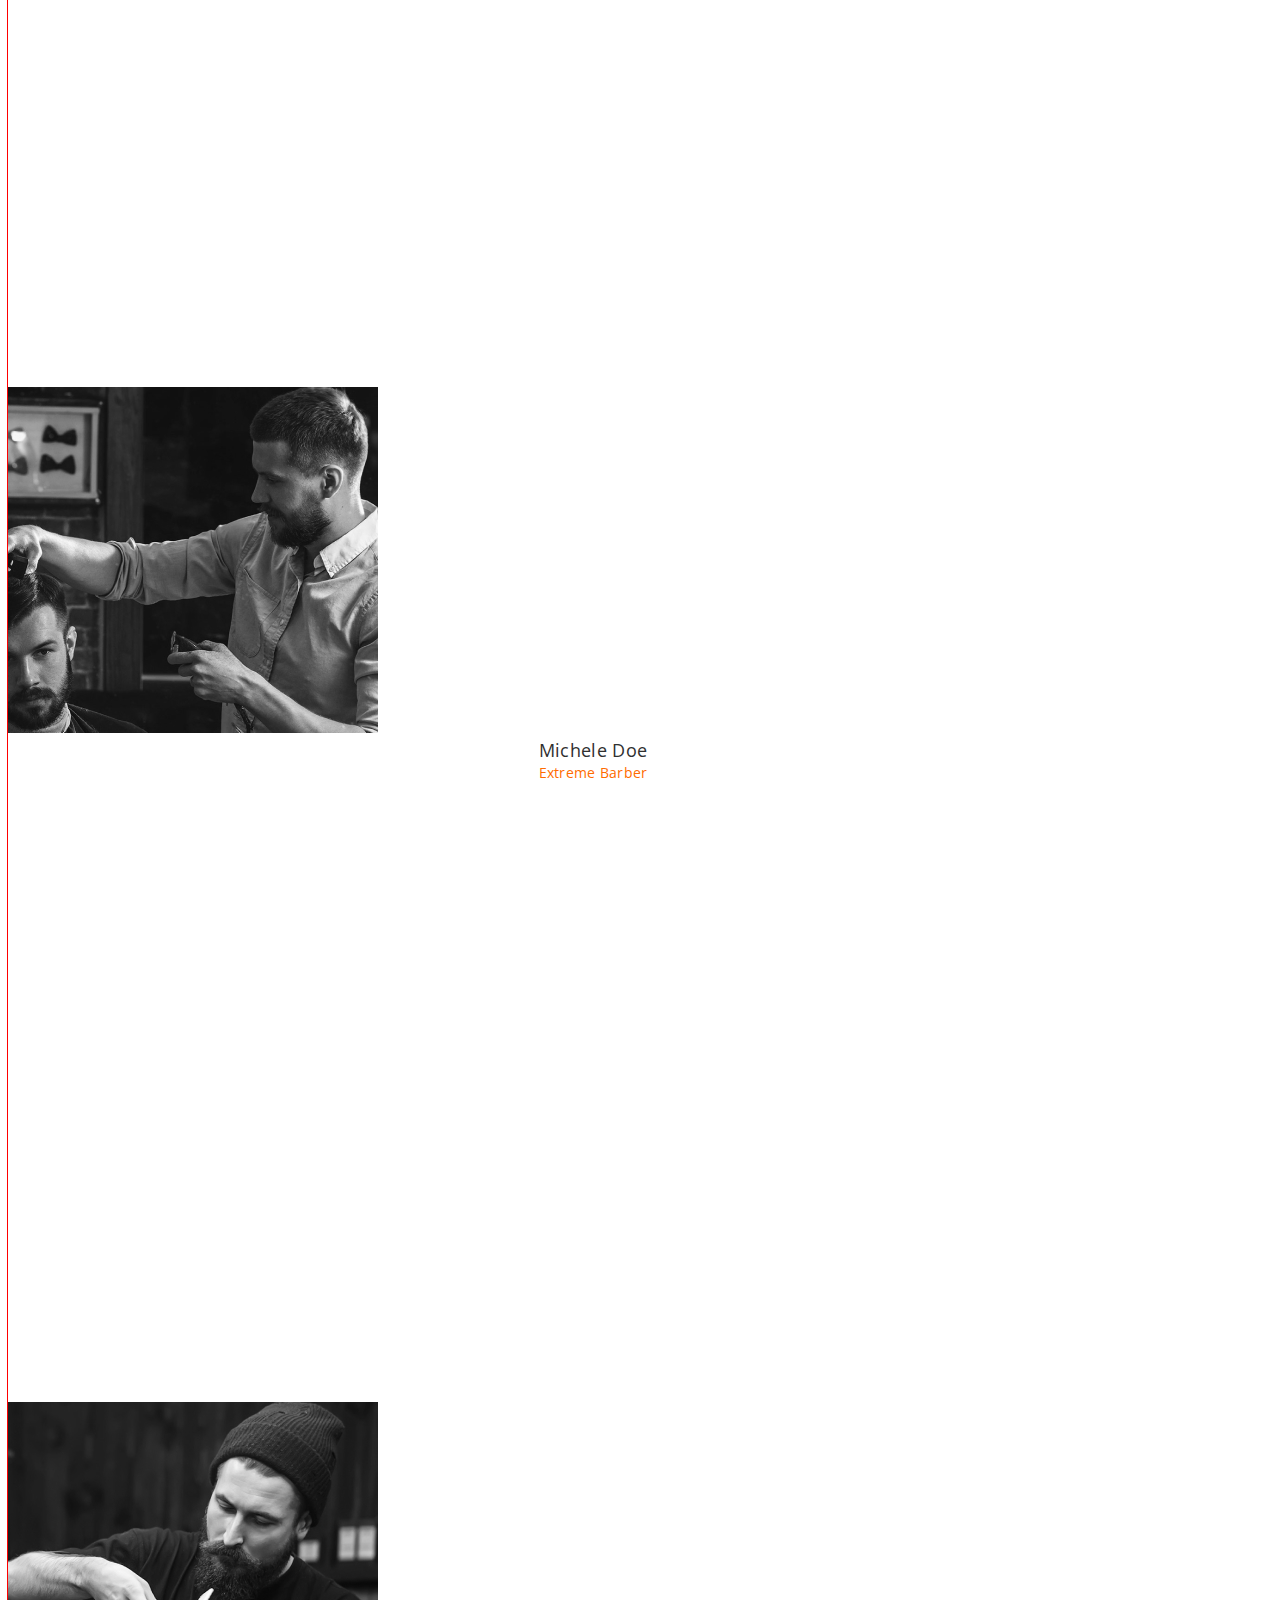
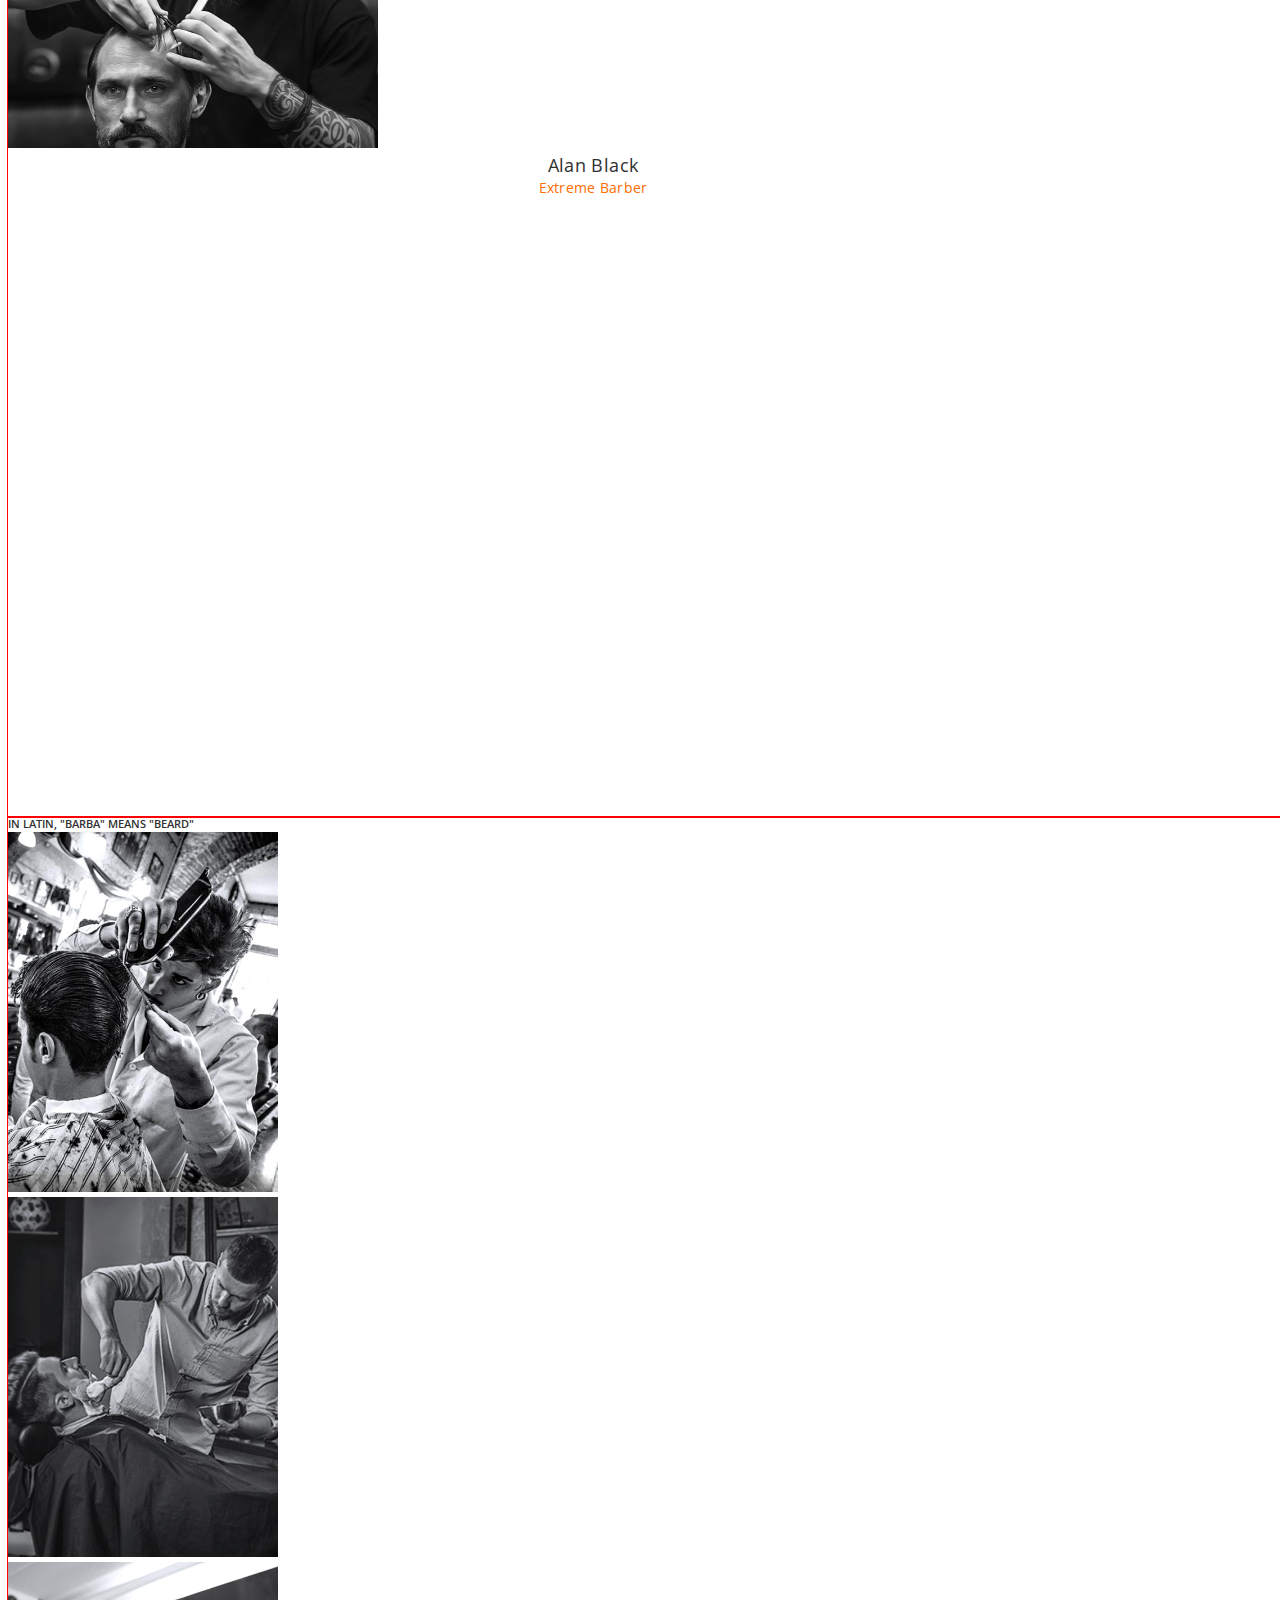
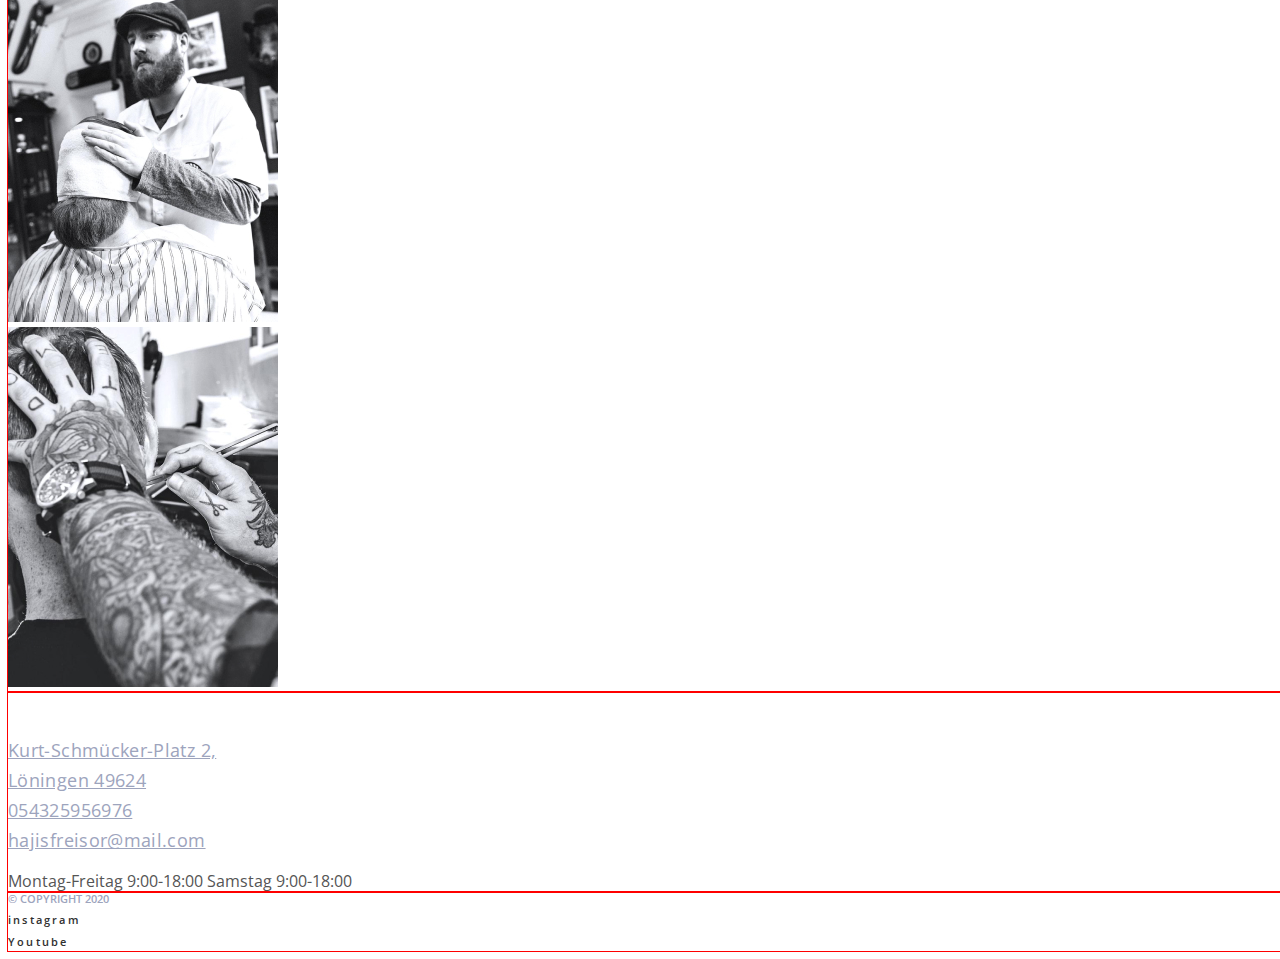
==== commit f0ffd99e: "Add files via upload" ====
--- a/Index.html
+++ b/Index.html
@@ -7,17 +7,21 @@
     <title class="title">
         Haji's friesur &#9986
     </title>
+    <link rel="stylesheet" href="https://cdnjs.cloudflare.com/ajax/libs/modern-normalize/1.1.0/modern-normalize.min.css" integrity="sha512-wpPYUAdjBVSE4KJnH1VR1HeZfpl1ub8YT/NKx4PuQ5NmX2tKuGu6U/JRp5y+Y8XG2tV+wKQpNHVUX03MfMFn9Q==" crossorigin="anonymous" referrerpolicy="no-referrer" /> 
     <link rel="preconnect" href="https://fonts.googleapis.com"><link rel="preconnect" href="https://fonts.gstatic.com" crossorigin><link href="https://fonts.googleapis.com/css2?family=Open+Sans:wght@400;600;700&family=Raleway:wght@700;800&display=swap" rel="stylesheet">
-    <link rel="stylesheet" href="https://cdnjs.cloudflare.com/ajax/libs/modern-normalize/1.1.0/modern-normalize.min.css" integrity="sha512-wpPYUAdjBVSE4KJnH1VR1HeZfpl1ub8YT/NKx4PuQ5NmX2tKuGu6U/JRp5y+Y8XG2tV+wKQpNHVUX03MfMFn9Q==" crossorigin="anonymous" referrerpolicy="no-referrer" /> 
-    <link rel="stylesheet" href="/css/styles.css">
+      <link rel="stylesheet" href="./css/styles.css">
     </head>
 <body>
      
       <header class="header">
-      <div class="container">
+      <div class="container header-flex">
         <nav class="navigation">
-          <a class="logo" href="/Index.html"><img src="/img/logo.svg" alt="logo"></a>
-  
+         <a class="logo" href="/Index.html">
+          <svg class="header-logo">
+            <use href="./img/icons.svg#icon-logo-2"></use>
+          </svg>
+         </a>
+      
          <ul class="header-list">
           <li class="header-item"><a class="header-link" href="">About</a> </li>
           <li class="header-item"><a class="header-link" href="">Services and prices</a> </li>
@@ -25,11 +29,13 @@
           <li class="header-item"> <a class="header-link" href="">Contacts</a>  </li>
          </ul>
        </nav>
-       </div>  
-         <a class="header-tel" href="tel:054325956976">054325956976 </a>
-       <button  type="button" class="header-btn btn">Online-booking</button>
-     
-      
+       
+        <ul class="header-contacts">
+          <li><a class="header-tel" href="tel:054325956976">054325956976 </a></li>
+          <li><button  type="button" class="header-btn btn">Online-booking</button></li>
+        </ul>
+     
+      </div>  
       </header>
 
    <main>
@@ -40,19 +46,21 @@
         <li class="hero-item"><a class="hero-link link" href="" target="_blank" rel="noopener noreferrer nofolow  ">instagram</a></li>
         <li class="hero-item"><a class="hero-link link" href="" target="_blank" rel="noopener noreferrer nofolow  ">Youtube</a></li>
         </ul>
+      <div class="hero-wrap">
         <p class="hero-pre-title pre-title">A hair salon for men in Loningen</p>
         <h1 class="hero-title">BarberShop</h1>
-        <p class="hero-pre-title pre-title">We are experts in trendy men`s haircuts.
-           We work quickly, carefully and with style.</p>
-         
-     </div>
+     
+      </div>  
+      </div>
      </section>
      
      <section class="about">
-        <ul class="about-list">
+        <div class="container">
+          <ul class="about-list">
             <li class="about-item"><img src="/img/sec2.jpg" alt="haircut" width="270" height="445"></li>
             <li class="about-item"><img src="/img/sect2.jpg" alt="haircut" width="270" height="445"></li>
         </ul>
+      <div class="about-wrap">
         <p class="about-pre-title pre-title">About</p>
         <h2 class="about-title">Best Barbershop in your city</h2>
         <p class="about-after-title">If you want to add more confidence to your image, you should definitely visit us.</p>
@@ -61,13 +69,18 @@
              We are a team that is always "on the same wave" with clients. 
              Therefore, we are always ready to improve everyone who comes to us!</p>
         <button  type="button" class="about-btn btn">Online-booking</button>
+       
+      </div> 
+      </div>
      </section>
   
       <section  class="prices">
-        <p  class="prices-pre-title pre-title">Spend your time with the best masters</p>
+        <div class="container">
+          <p  class="prices-pre-title pre-title">Spend your time with the best masters</p>
         <h2 class="prices-title">Services and prices</h2>
 
-        <ul class="prices-list list">
+        <div class="prices-wrap">
+          <ul class="prices-list list">
             <li class="prices-item">
                 <p class="prices-text ">Men`s haircut</p>
               <p class="prices-text ">15 euro</p>
@@ -107,10 +120,14 @@
                 <p class="prices-text ">10 euro</p>
             </li>
         </ul>
+        </div>
         <button type="button" class="prices-btn btn">Online-booking</button>
+        </div>
       </section>
+
       <section class="benefits">
-        <ul  class="benefits-list">
+        <div class="container">
+          <ul  class="benefits-list">
             <li class="benefits-item">
                <span class="count">600</span>
                <p class="benefits-text">Satisfied customers per day</p>
@@ -133,71 +150,167 @@
             <h3 class="benefits-title">Why people come to us?</h3>
             <p class="benefits-after-title">Only good things are said about us. 
                But it's better to see and feel 1 time than read 10 times. </p>
+        </div>
           
       </section>
 
       <section class="barbers">
-                <p class="barbers-pre-title pre-title">For true enjoyers of the atmosphere</p>
+                <div class="container">
+                  <p class="barbers-pre-title pre-title">For true enjoyers of the atmosphere</p>
                 <h2 class="barbers-title title">Our barbers</h2>
                 <ul class="babres-list">
                     <li class="barbers-item">
                         <img src="/img/barber1.jpg" alt="barber1" width="370" height="346">
                         <h3 class="barbers-item-title">John Smith</h3>
                         <p class="barbers-item-text">Extreme Barber</p>
+                        <ul class="barbers-soc-list list">
+                          <li class="barber-soc-item"><a href="" class="barber-soc-link link">
+                            <svg class="barber-soc-icon">
+                              <use href="./img/icons.svg#icon-instagram">
+
+                              </use>
+                            </svg>
+                          </a></li>
+                          <li class="barber-soc-item"><a href="" class="barber-soc-link link">
+                            <svg class="barber-soc-icon">
+                              <use href="./img/icons.svg#icon-facebook">
+
+                              </use>
+                            </svg>
+                          </a></li>
+                          <li class="barber-soc-item"><a href="" class="barber-soc-link link">
+                            <svg class="barber-soc-icon">
+                              <use href="./img/icons.svg#icon-twitter">
+
+                              </use>
+                            </svg>
+                          </a></li>
+                          <li class="barber-soc-item"><a href="" class="barber-soc-link link">
+                            <svg class="barber-soc-icon">
+                              <use href="./img/icons.svg#icon-linked">
+
+                              </use>
+                            </svg>
+                          </a></li>
+                        </ul>
                     </li>
                     <li class="barbers-item">
                         <img src="/img/barber2.jpg" alt="barber2" width="370" height="346">
                         <h3 class="barbers-item-title">Michele Doe</h3>
                         <p class="barbers-item-text">Extreme Barber</p>
+                        <ul class="barbers-soc-list list">
+                          <li class="barber-soc-item"><a href="" class="barber-soc-link link">
+                            <svg class="barber-soc-icon">
+                              <use href="./img/icons.svg#icon-instagram">
+
+                              </use>
+                            </svg>
+                          </a></li>
+                          <li class="barber-soc-item"><a href="" class="barber-soc-link link">
+                            <svg class="barber-soc-icon">
+                              <use href="./img/icons.svg#icon-facebook">
+
+                              </use>
+                            </svg>
+                          </a></li>
+                          <li class="barber-soc-item"><a href="" class="barber-soc-link link">
+                            <svg class="barber-soc-icon">
+                              <use href="./img/icons.svg#icon-twitter">
+
+                              </use>
+                            </svg>
+                          </a></li>
+                          <li class="barber-soc-item"><a href="" class="barber-soc-link link">
+                            <svg class="barber-soc-icon">
+                              <use href="./img/icons.svg#icon-linked">
+
+                              </use>
+                            </svg>
+                          </a></li>
+                        </ul>
                     </li>
                     <li class="barbers-item">
                          <img src="/img/barber3.jpg" alt="barber3 " width="370" height="346">
                         <h3 class="barbers-item-title">Alan Black</h3>
                         <p class="barbers-item-text">Extreme Barber</p>
+                        <ul class="barbers-soc-list list">
+                          <li class="barber-soc-item"><a href="" class="barber-soc-link link">
+                            <svg class="barber-soc-icon">
+                              <use href="./img/icons.svg#icon-instagram" >
+
+                              </use>
+                            </svg>
+                          </a></li>
+                          <li class="barber-soc-item"><a href="" class="barber-soc-link link">
+                            <svg class="barber-soc-icon">
+                              <use href="./img/icons.svg#icon-facebook" >
+
+                              </use>
+                            </svg>
+                          </a></li>
+                          <li class="barber-soc-item"><a href="" class="barber-soc-link link">
+                            <svg class="barber-soc-icon">
+                              <use href="./img/icons.svg#icon-twitter" >
+
+                              </use>
+                            </svg>
+                          </a></li>
+                          <li class="barber-soc-item"><a href="" class="barber-soc-link link">
+                            <svg class="barber-soc-icon">
+                              <use href="./img/icons.svg#icon-linked" >
+
+                              </use>
+                            </svg>
+                          </a></li>
+                        </ul>
                     </li>
                 </ul>
+                </div>
             </section>  
+
+
             <section class="gallery"> 
-                 <h2 class="visually-hidden">Gallery</h2>
-                 <p class="gallery-pre-title pre-title">In Latin, "barba" means "beard"</p>
-                <ul class="gallery-list">
-                    <li class="gallery-item "><img src="/img/barber4.jpg" alt="img1" width="270" height="360"></li>
-                    <li class="gallery-item "><img src="/img/barber5.jpg" alt="img2" width="270" height="360"></li>
-                    <li class="gallery-item "><img src="/img/barber6.jpg" alt="img3" width="270" height="360"></li>
-                    <li class="gallery-item "><img src="/img/barber7.jpg" alt="img4" width="270" height="360"></li>
-                </ul>
-            
+                <div class="container">
+                  <h2 class="visually-hidden">Gallery</h2>
+                  <p class="gallery-pre-title pre-title">In Latin, "barba" means "beard"</p>
+                 <ul class="gallery-list">
+                     <li class="gallery-item "><img src="/img/barber4.jpg" alt="img1" width="270" height="360"></li>
+                     <li class="gallery-item "><img src="/img/barber5.jpg" alt="img2" width="270" height="360"></li>
+                     <li class="gallery-item "><img src="/img/barber6.jpg" alt="img3" width="270" height="360"></li>
+                     <li class="gallery-item "><img src="/img/barber7.jpg" alt="img4" width="270" height="360"></li>
+                     </ul>
+                </div>
             </section>
 
             <section class="contacts">
-             <h2 class="contacts-title title">Contacts</h2>
-            <address class="contacts-adress">
-             <ul class="contacts-list">
-                <li class="contacts-item"><a href="https://goo.gl/maps/hz39WTyFZxyaLSxXA" class="contacts-link">Kurt-Schmücker-Platz 2, <br> Löningen 49624 </a></li>
-                <li class="contacts-item"><a href="tel:054325956976" class="contacts-link">054325956976</a></li>
-                <li class="contacts-item"><a href="mailto:hajisfreisor@mail.com" class="contacts-link e-mail">mailto:hajisfreisor@mail.com</a></li>
-             </ul>
-            </address>
-            <p class="contacts-pre-title pre-title">Working hours</p>
-            
-            
-            
-            <!-- ???????? -->
-
-
-            <p> Montag-Freitag 9:00-18:00 <br> Samstag  9:00-18:00
-            </p>
+             <div class="container">
+              <h1 class="contacts-title">Online-booking</h1>
+              <h2 class="contacts-title-after visually-hidden">Contacts</h2>
+              <address class="contacts-adress">
+               <ul class="contacts-list">
+                  <li class="contacts-item"><a href="https://goo.gl/maps/hz39WTyFZxyaLSxXA" class="contacts-link">Kurt-Schmücker-Platz 2, <br> Löningen 49624 </a></li>
+                  <li class="contacts-item"><a href="tel:054325956976" class="contacts-link">054325956976</a></li>
+                  <li class="contacts-item"><a href="mailto:hajisfreisor@mail.com" class="contacts-link e-mail">hajisfreisor@mail.com</a></li>
+               </ul>
+              </address>
+              <p class="contacts-pre-title pre-title">Working hours</p>
+               <p class="contacts-text"> Montag-Freitag 9:00-18:00  Samstag  9:00-18:00
+              </p>
+
+          </div>
             </section>
 
         </main>
         <footer class="footer">
-            <p class="footer-pre-title pre-title">
-               &copy; Copyright 2020
-            </p>
-             <ul class="footer-list">
-                <li class="footer-item"><a class="footer-link" href="" target="_blank" rel="noopener noreferrer nofolow  ">instagram</a></li>
-                <li class="footer-item"><a class="footer-link" href="" target="_blank" rel="noopener noreferrer nofolow  ">Youtube</a></li>
-                </ul>
+            <div class="container footer-flex">
+              <p class="footer-pre-title pre-title">
+                &copy; Copyright 2020
+             </p>
+              <ul class="footer-list">
+                 <li class="footer-item"><a class="footer-link" href="" target="_blank" rel="noopener noreferrer nofolow  ">instagram</a></li>
+                 <li class="footer-item"><a class="footer-link" href="" target="_blank" rel="noopener noreferrer nofolow  ">Youtube</a></li>
+                 </ul>
+            </div>
         </footer>
 </body>
 </html>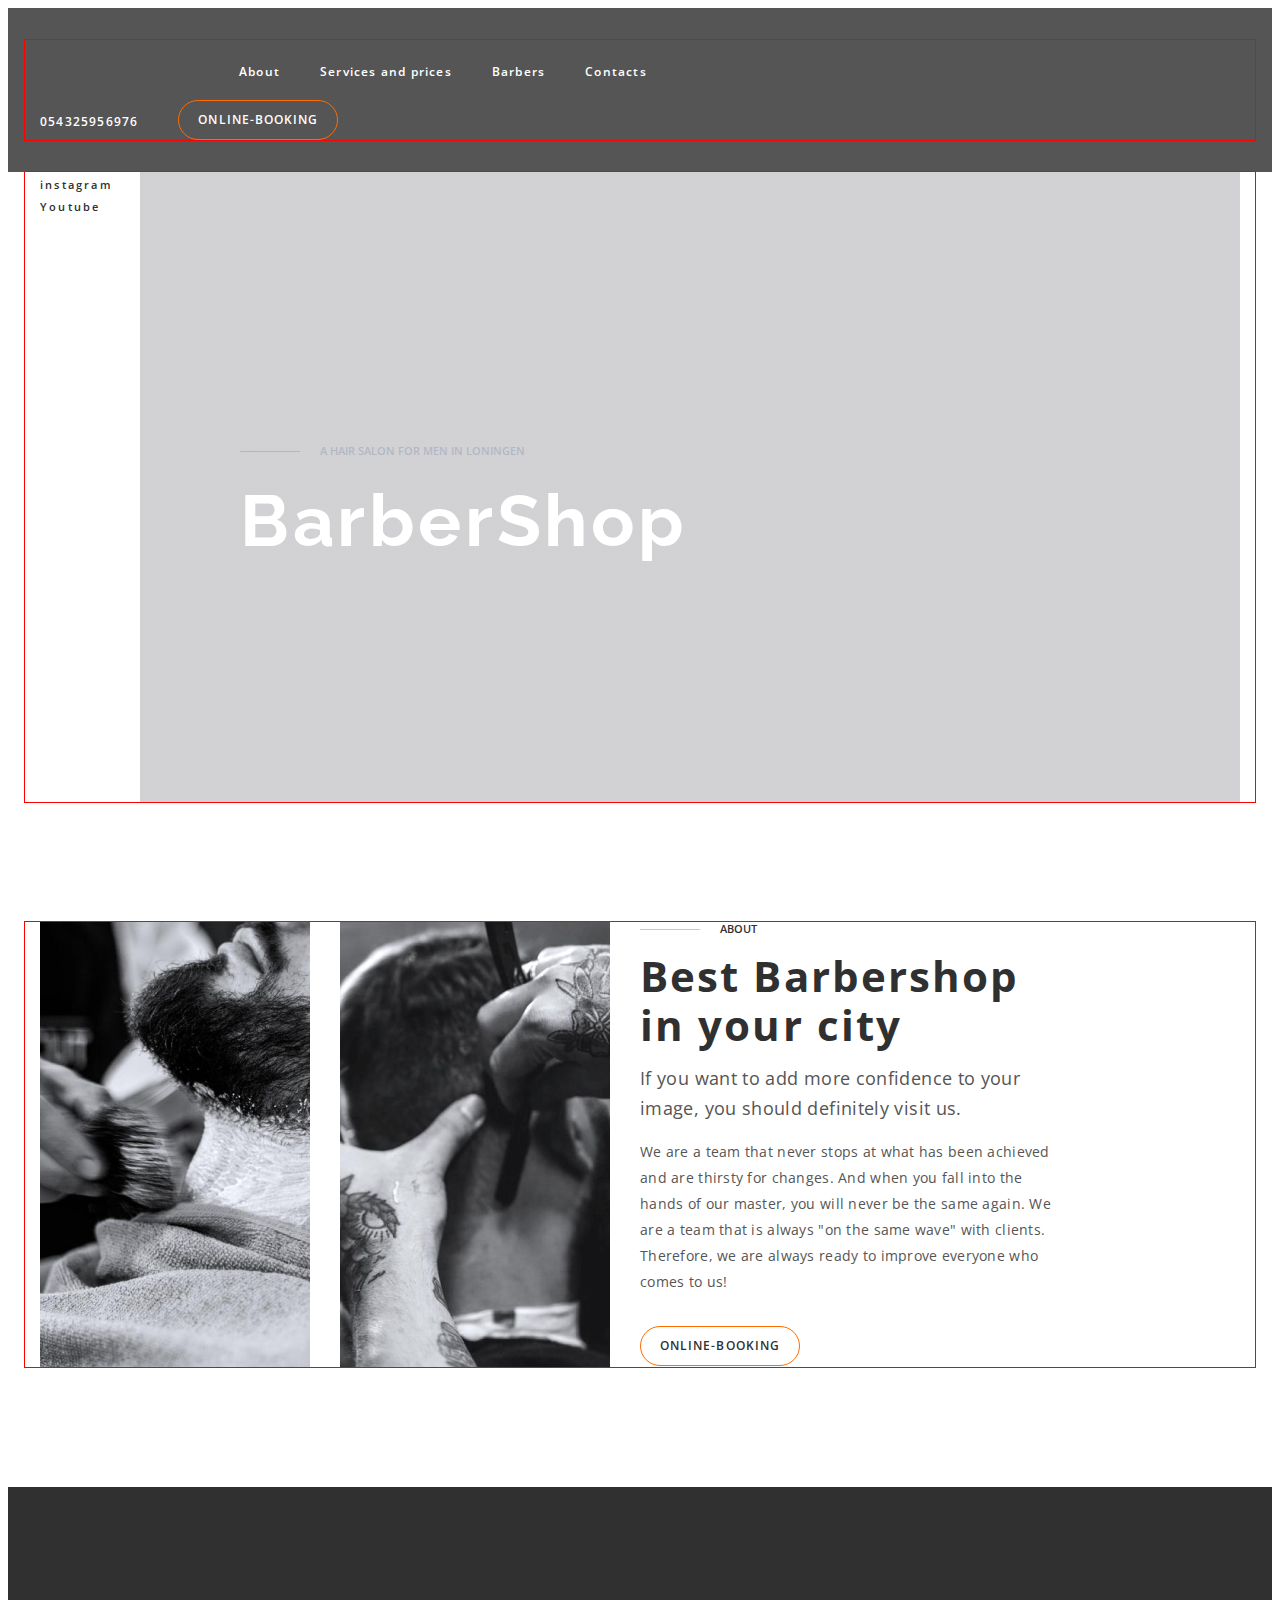
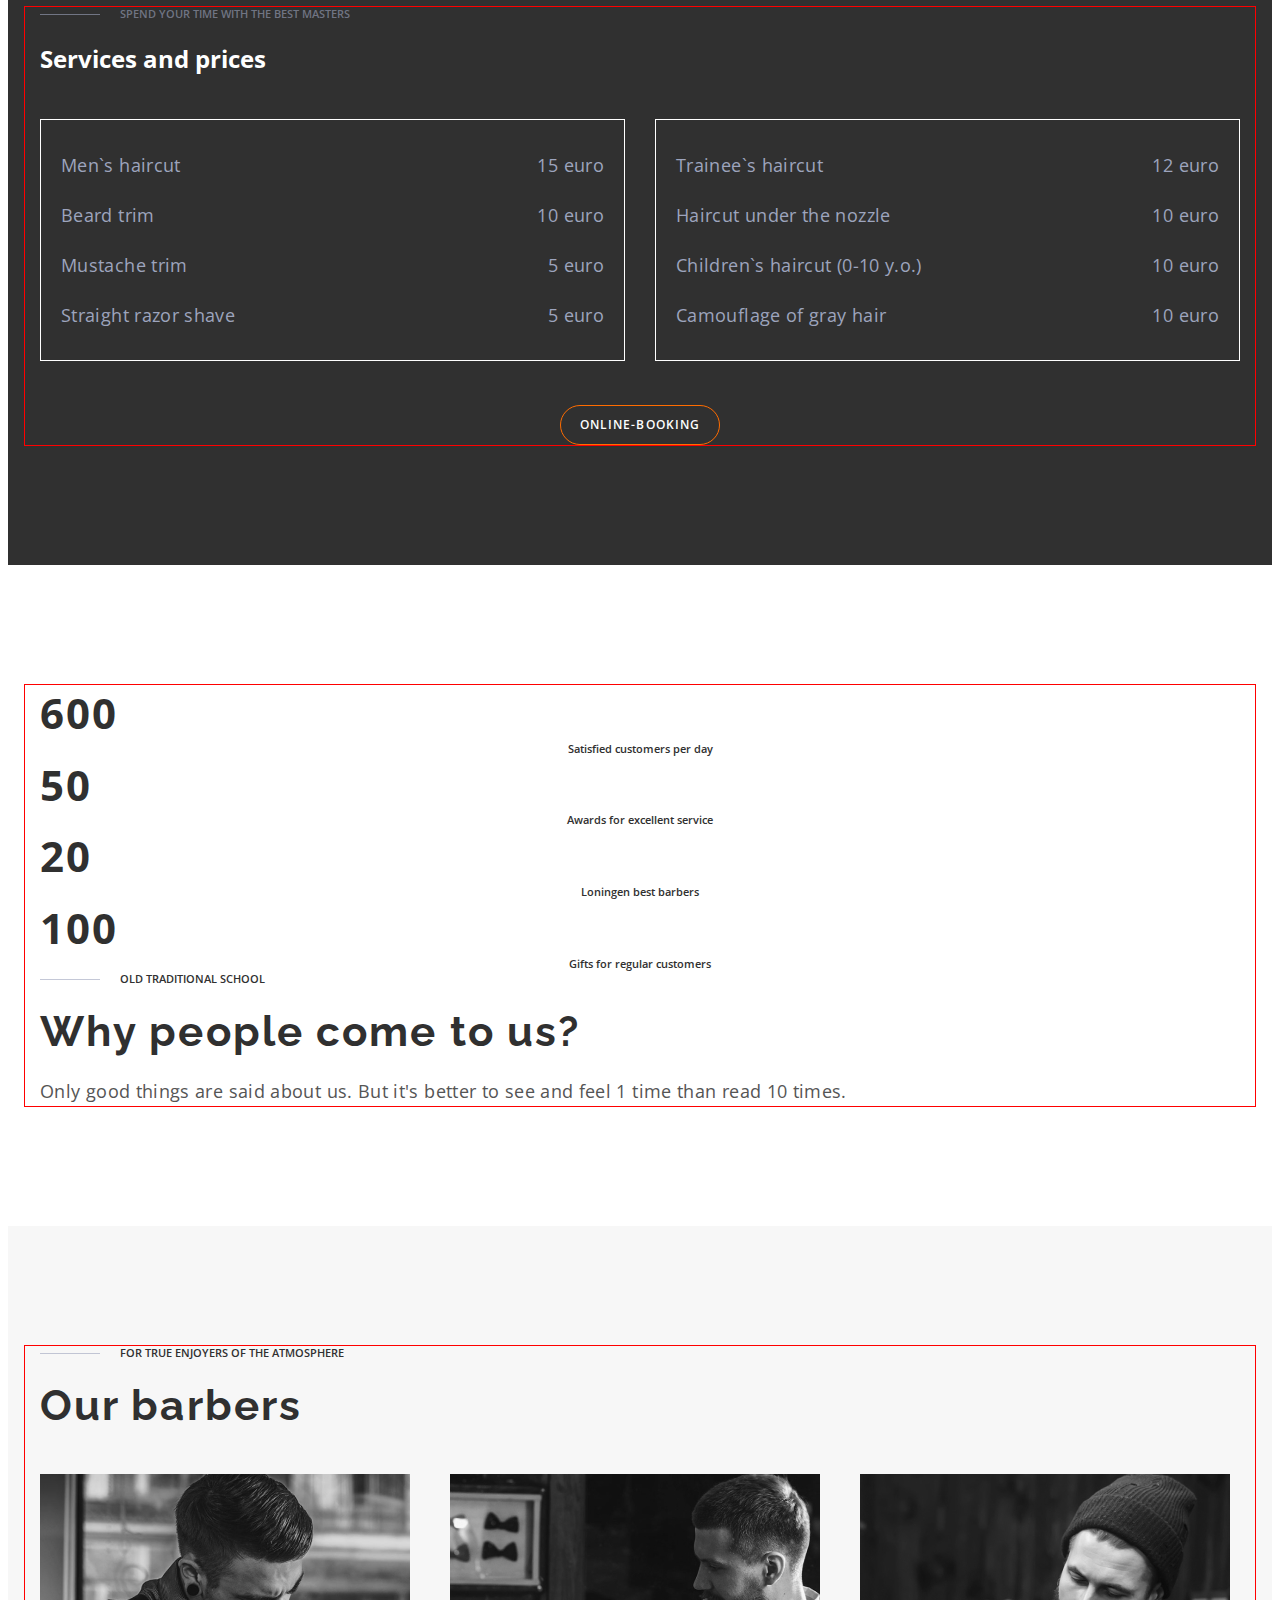
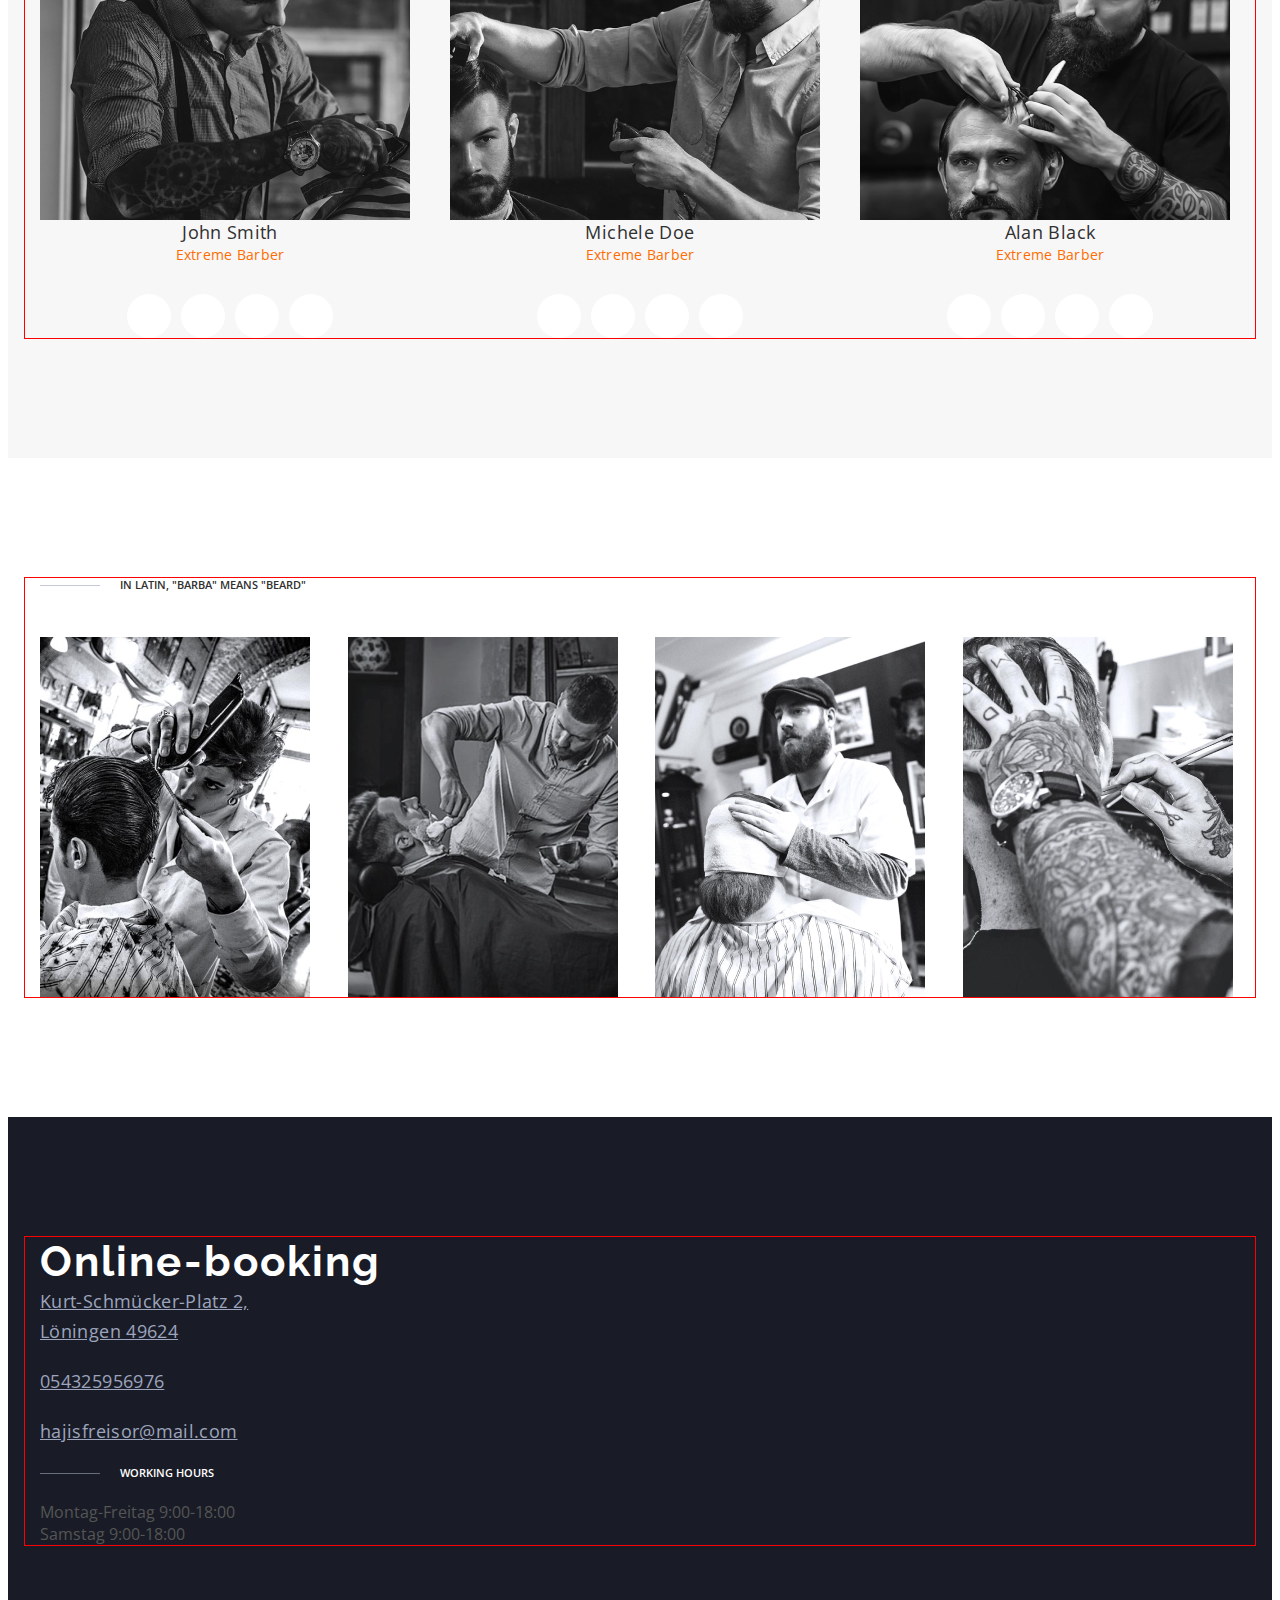
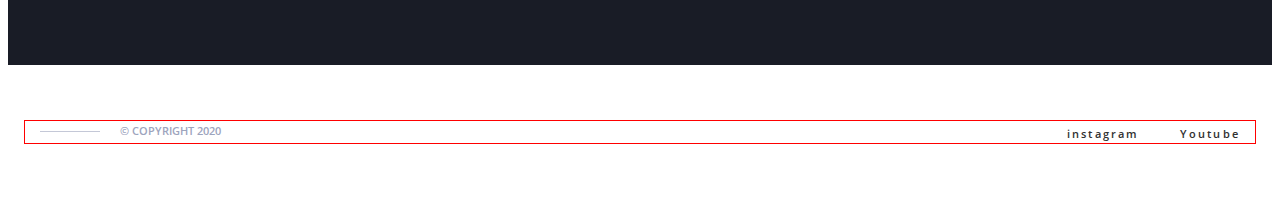
==== commit 9bf33f47: "Add files via upload" ====
--- a/Index.html
+++ b/Index.html
@@ -14,11 +14,11 @@
 <body>
      
       <header class="header">
-      <div class="container header-flex">
+      <div class="container">
         <nav class="navigation">
          <a class="logo" href="/Index.html">
           <svg class="header-logo">
-            <use href="./img/icons.svg#icon-logo-2"></use>
+            <use href="./img/icons.svg#icon-logo"></use>
           </svg>
          </a>
       
@@ -42,10 +42,12 @@
      
       <section class="hero">
         <div class="container">
+       <div class="hero-soc">
         <ul class="hero-list">
-        <li class="hero-item"><a class="hero-link link" href="" target="_blank" rel="noopener noreferrer nofolow  ">instagram</a></li>
-        <li class="hero-item"><a class="hero-link link" href="" target="_blank" rel="noopener noreferrer nofolow  ">Youtube</a></li>
-        </ul>
+          <li class="hero-item"><a class="hero-link link" href="" target="_blank" rel="noopener noreferrer nofolow  ">instagram</a></li>
+          <li class="hero-item"><a class="hero-link link" href="" target="_blank" rel="noopener noreferrer nofolow  ">Youtube</a></li>
+          </ul>
+       </div>
       <div class="hero-wrap">
         <p class="hero-pre-title pre-title">A hair salon for men in Loningen</p>
         <h1 class="hero-title">BarberShop</h1>
@@ -147,7 +149,7 @@
              </li>
            </ul>
             <p class="benefits-pre-title pre-title">Old traditional school</p>
-            <h3 class="benefits-title">Why people come to us?</h3>
+            <h3 class="benefits-title title">Why people come to us?</h3>
             <p class="benefits-after-title">Only good things are said about us. 
                But it's better to see and feel 1 time than read 10 times. </p>
         </div>
@@ -164,30 +166,30 @@
                         <h3 class="barbers-item-title">John Smith</h3>
                         <p class="barbers-item-text">Extreme Barber</p>
                         <ul class="barbers-soc-list list">
-                          <li class="barber-soc-item"><a href="" class="barber-soc-link link">
-                            <svg class="barber-soc-icon">
+                          <li class="barber-soc-item"><a href="" class="barber-soc-link link" >
+                            <svg class="barber-soc-icon" width="20" height="20">
                               <use href="./img/icons.svg#icon-instagram">
 
                               </use>
                             </svg>
                           </a></li>
                           <li class="barber-soc-item"><a href="" class="barber-soc-link link">
-                            <svg class="barber-soc-icon">
+                            <svg class="barber-soc-icon" width="20" height="20">
                               <use href="./img/icons.svg#icon-facebook">
 
                               </use>
                             </svg>
                           </a></li>
                           <li class="barber-soc-item"><a href="" class="barber-soc-link link">
-                            <svg class="barber-soc-icon">
+                            <svg class="barber-soc-icon" width="20" height="20">
                               <use href="./img/icons.svg#icon-twitter">
 
                               </use>
                             </svg>
                           </a></li>
                           <li class="barber-soc-item"><a href="" class="barber-soc-link link">
-                            <svg class="barber-soc-icon">
-                              <use href="./img/icons.svg#icon-linked">
+                            <svg class="barber-soc-icon" width="20" height="20">
+                              <use href="./img/icons.svg#icon-linkedin">
 
                               </use>
                             </svg>
@@ -200,29 +202,29 @@
                         <p class="barbers-item-text">Extreme Barber</p>
                         <ul class="barbers-soc-list list">
                           <li class="barber-soc-item"><a href="" class="barber-soc-link link">
-                            <svg class="barber-soc-icon">
+                            <svg class="barber-soc-icon" width="20" height="20">
                               <use href="./img/icons.svg#icon-instagram">
 
                               </use>
                             </svg>
                           </a></li>
                           <li class="barber-soc-item"><a href="" class="barber-soc-link link">
-                            <svg class="barber-soc-icon">
+                            <svg class="barber-soc-icon" width="20" height="20">
                               <use href="./img/icons.svg#icon-facebook">
 
                               </use>
                             </svg>
                           </a></li>
                           <li class="barber-soc-item"><a href="" class="barber-soc-link link">
-                            <svg class="barber-soc-icon">
+                            <svg class="barber-soc-icon" width="20" height="20">
                               <use href="./img/icons.svg#icon-twitter">
 
                               </use>
                             </svg>
                           </a></li>
                           <li class="barber-soc-item"><a href="" class="barber-soc-link link">
-                            <svg class="barber-soc-icon">
-                              <use href="./img/icons.svg#icon-linked">
+                            <svg class="barber-soc-icon" width="20" height="20">
+                              <use href="./img/icons.svg#icon-linkedin">
 
                               </use>
                             </svg>
@@ -235,29 +237,29 @@
                         <p class="barbers-item-text">Extreme Barber</p>
                         <ul class="barbers-soc-list list">
                           <li class="barber-soc-item"><a href="" class="barber-soc-link link">
-                            <svg class="barber-soc-icon">
+                            <svg class="barber-soc-icon" width="20" height="20">
                               <use href="./img/icons.svg#icon-instagram" >
 
                               </use>
                             </svg>
                           </a></li>
                           <li class="barber-soc-item"><a href="" class="barber-soc-link link">
-                            <svg class="barber-soc-icon">
+                            <svg class="barber-soc-icon" width="20" height="20">
                               <use href="./img/icons.svg#icon-facebook" >
 
                               </use>
                             </svg>
                           </a></li>
                           <li class="barber-soc-item"><a href="" class="barber-soc-link link">
-                            <svg class="barber-soc-icon">
+                            <svg class="barber-soc-icon" width="20" height="20">
                               <use href="./img/icons.svg#icon-twitter" >
 
                               </use>
                             </svg>
                           </a></li>
                           <li class="barber-soc-item"><a href="" class="barber-soc-link link">
-                            <svg class="barber-soc-icon">
-                              <use href="./img/icons.svg#icon-linked" >
+                            <svg class="barber-soc-icon" width="20" height="20">
+                              <use href="./img/icons.svg#icon-linkedin" >
 
                               </use>
                             </svg>
--- a/css/styles.css
+++ b/css/styles.css
@@ -23,7 +23,7 @@
     padding-left: 0;
 }
 
-.list {
+li {
     list-style: none;
 }
 
@@ -35,14 +35,20 @@
     font-size: normal ;
 }
 .btn {
+    box-sizing: border-box;
     font-family: inherit;
-    font-style: normal;
     font-weight: 600;
     font-size: 12px;
     line-height: var(--typical-lh);
     letter-spacing: 0.09em;
     text-transform: uppercase;
     cursor: pointer;
+    color: var(--first-btn-color);
+    border: 1px solid #FF6C00;
+    border-radius: 25px;
+   min-width: 160px;
+    height: 40px;
+    background-color: transparent;
 }
 .btn:hover,
 .btn:focus { 
@@ -51,11 +57,21 @@
 
 .pre-title {
     font-family: 'Open Sans';
-    font-style: normal;
     font-weight: 600;
     font-size: 11px;
     line-height: 1.36;
     text-transform: uppercase;
+    display: flex;
+    align-items: center;
+    gap: 20px;
+}
+
+.pre-title::before {
+    content:'' ;
+    width: 60px;
+    height: 1px;
+    background: rgba(157, 164, 189, 0.6);
+    
 }
 
 .title {
@@ -67,28 +83,53 @@
     letter-spacing: 0.05em;
 }
 
-/* ---------- HEADER -----------*/
+.container {
+    width: 1200px;
+    padding-right:15px;
+    padding-left: 15px;
+      
+    outline: 1px solid red;
+    margin: 0 auto; 
+}
+
+img {
+    display: block;
+}
+
+/* ------------------------------- HEADER --------------------------------*/
 
 .header {
-    background-color: #303030;
     padding-top: 32px;
     padding-bottom: 32px;
-
+   background-color: var(--main-text-color);
+}
+.header-flex {
+   display: flex;
+align-items: center;
 }
 .navigation {
-}
+    display: flex; 
+    align-items: center;
+    
+}
+
 .logo { 
-
-}
-.logo:hover,
-.logo:focus {
-
+    margin-right: 131px; 
+}
+
+.header-logo {
+    width: 68px;
+    height: 55px;
+}
+.header-logo:hover,
+.header-logo:focus {
+    fill: var(--accent-color);
 }
 .header-list {
-    list-style: none;
-}
-.header-item {
-}
+    display: flex;
+    gap: 40px;
+}
+
 .header-link {
     font-family: 'Open Sans';
 font-style: normal;
@@ -113,37 +154,50 @@
 text-transform: uppercase;
 
 color:var(--firt-title-color, #FFFFFF);
+margin-right: 40px;
 }
 .header-tel:hover,
 .header-tel:focus{
     color: var(--accent-color,#FF6C00);
 }
+.header-contacts {
+    display: flex;
+    text-align: center;
+    align-items: center;
+ margin-left: auto;
+}
+
 .header-btn {
-   background-color:#9DA4BD;
     color: var(--first-btn-color,#FFFFFF);
     cursor: pointer;
 }
 
-.container {
-    width: 1170px;
-    padding-right: 215px;
-      
-    outline: 1px solid red;
-    margin: 0 auto;
-
-}
-
-
-/* ----------------------------- HERO --------------------------*/
+
+
+
+/* ------------------------------------------ HERO ------------------------------*/
 
 .hero {
-    background-color: #555555;
+   
+}
+.hero> .container {
+    display: flex;
 }
 .hero-list {
-}
-
-.hero-item {
- 
+    width: 100px; 
+}
+.hero-wrap { 
+    background-image: linear-gradient(
+        rgba(25, 28, 38, 0.2),
+        rgba(25, 28, 38, 0.2)
+    ),
+    url(../img/bg1.jpg);
+    background-repeat: no-repeat;
+    background-position: cover; 
+flex-grow: 1;
+padding: 272px 100px 238px 100px ;
+
+
 }
 .hero-link {
 font-family: 'Open Sans';
@@ -161,107 +215,155 @@
 .hero-link:focus {
     color: var(--accent-color,#FF6C00);
 }
+
+
 .hero-pre-title {
+    margin-bottom: 20px;
 color: rgba(157, 164, 189, 0.6);
-margin-bottom: 20px;
 }
 .hero-title {
     font-family: 'Raleway';
-font-style: normal;
 font-weight: 700;
 font-size: 72px;
 line-height: 1.18;
 /* identical to box height */
 letter-spacing: 0.05em;
 color: var(--firt-title-color, #FFFFFF);
-margin-bottom: 20px;
-}
-
-/* ----------  ABOUT  -----------*/
+}
+
+/* --------------------------------  ABOUT  --------------------------------*/
 
 .about {
+    padding: 120px 0  ;
+    display: flex;
+}
+
+.about> .container {
+    display: flex;
+    flex-wrap: wrap;
 }
 .about-list {
+    display: flex;
+    
+    list-style: none;
+    gap: 30px;
 }
 .about-item {
+    width: 270px;
+    height: 445px; 
+}
+
+.about-wrap {
+    padding-right: 100px;
+    padding-left: 30px;
+
 }
 .about-pre-title {
 color:var(--second-title-color,#303030);
+
+margin-bottom: 15px;
 }
 .about-title { 
+    'Raleway';
+font-weight: 700;
+font-size: 42px;
+line-height: 1.16 ;
+letter-spacing: 0.05em;
+
 color: var(--second-title-color,#303030);
+
+width: 417px;
+margin-bottom: 15px;
 }
 .about-after-title {
     font-family: 'Open Sans';
-font-style: normal;
 font-weight: 400;
 font-size: 18px;
 line-height: 1.66;
 /* or 167% */
-
-letter-spacing: 0.02em;
-
+letter-spacing: 0.02em;
 color:var(--main-text-color,#555555) ;
+
+width: 417px;
+margin-bottom: 15px;
 }
 .about-text {
     font-family: 'Open Sans';
-font-style: normal;
 font-weight: 400;
 font-size: 14px;
 line-height: 1.86;
 /* or 186% */
 letter-spacing: 0.02em;
 color:var(--main-text-color,#555555) ;
+
+width: 417px;
+margin-bottom: 31px;
 }
 
 .about-btn {
 color:var(--second-btn-color,#303030) ;
 }
 
- /* ----------  PRICES  -----------*/
+ /* --------------------------------  PRICES  --------------------------------*/
 
  .prices { 
     background-color: #303030;
-
+ padding: 120px 0 ;
  }
    
  .prices-pre-title {
     color: rgba(157, 164, 189, 0.6);
+    margin-bottom: 20px;
 }
 .prices-title {
 color: var(--firt-title-color, #FFFFFF);
+margin-bottom: 44px;
+}
+.prices-wrap {
+    display: flex;
+    gap: 30px;
+    margin-bottom: 44px;
 }
 
 .prices-list {
-
-}
-.list {
+    border: 1px solid #FFFFFF ;
+    width: calc(( 100% - 30px ) / 2 );
+    padding: 30px 20px;
+}
+
+.prices-item + .prices-item {
+    margin-top: 20px;
 }
 .prices-item {
+display: flex;
+justify-content: space-between;
 }
 .prices-text {
     font-family: 'Open Sans';
-font-style: normal;
+
 font-weight: 400;
 font-size: 18px;
 line-height: 1.67;
 /* identical to box height, or 167% */
-
-text-align: right;
 letter-spacing: 0.02em;
 
 color: #9DA4BD;
+
 }
 
 .prices-btn {
     color: var(--first-btn-color, #FFFFFF);
-}
-
-/* ----------  BENEFITS  -----------*/
+    display: block;
+    margin: 0 auto;
+}
+
+/* --------------------------------  BENEFITS  ----------------------------*/
 
 .benefits {
+    padding: 120px 0;
 }
 .benefits-list {
+  
 }
 .benefits-item {
 }
@@ -275,7 +377,6 @@
 letter-spacing: 0.05em;
 
 color: var(--second-title-color,#303030);
-
 }
 .benefits-text {
     font-family: 'Open Sans';
@@ -289,10 +390,15 @@
 }
 .benefits-pre-title {
 color: var(--second-title-color,#303030);
+
+margin-bottom: 20px;
 }
 .benefits-title {
 color: var(--second-title-color,#303030);
-}
+
+margin-bottom: 20px;
+}
+
 .benefits-after-title {
     font-family: 'Open Sans';
 font-style: normal;
@@ -305,20 +411,30 @@
 }
 
 
-/* ----------  BARBERS  -----------*/
+/* ---------------------------------  BARBERS  ----------------------------------*/
 .barbers{
+    padding: 120px 0 ;
+    background-color: #F7F7F7;
 }
 
 .barbers-pre-title {
     color: var(--second-title-color,#303030);
+
+    margin-bottom: 20px;
 }
 
 .barbers-title {
  color: var(--second-title-color,#303030);
-}
+
+ margin-bottom: 44px;
+} 
 .babres-list {
+    display: flex; 
+    flex-wrap: wrap;
+    gap: 30px;
 }
 .barbers-item {
+    width: calc(( 100% - 60px ) / 3  );
 }
 .barbers-item-title {
     font-family: 'Open Sans';
@@ -341,10 +457,41 @@
 text-align: center;
 letter-spacing: 0.02em;
 color: var(--accent-color,#FF6C00,);
-}
-
-/* ----------  GALLERY  -----------*/
+margin-bottom: 30px;
+}
+
+.barbers-soc-list {
+    display: flex;
+    justify-content: center;
+    gap: 10px;
+}
  
+.barber-soc-item {
+    width: 44px;
+    height: 44px;
+}
+.barber-soc-link {
+    display: flex;
+    align-items: center;
+    justify-content: center;
+    width: 100%;
+    height: 100%;
+    background-color: #FFFFFF;
+    border-radius : 50%;
+}
+
+
+.barber-soc-icon:hover,
+.barber-soc-icon:focus {
+    fill: var(--accent-color);
+}
+
+
+/* --------------------------------  GALLERY  -----------------------------------*/
+ .gallery {
+    margin: 120px 0;
+    
+ }
 .visually-hidden {
     position: absolute;
     width: 1px;
@@ -357,21 +504,47 @@
     clip: rect(0 0 0 0);
     overflow: hidden;
 }
+.gallery-list {
+  display: flex;
+  flex-wrap: wrap;
+  gap: 30px;
+}
+
 .gallery-pre-title {
     color: var(--second-title-color,#303030);
-}
-
-
-/* ----------  CONTACTS  -----------*/
+
+    margin-bottom: 44px;
+}
+
+.gallery-item {
+    width: calc(( 100% - 90px ) / 4 );
+}
+
+/* ------------------------------------  CONTACTS  ------------------------------*/
+
+.contacts {
+    background-color: #191C26;
+    padding: 120px 0;
+}
 
 .contacts-title {
-    color: var(--firt-title-color,#FFFFFF);
-}
+    font-family: 'Raleway';
+font-weight: 700;
+font-size: 42px;
+line-height: 49px;
+letter-spacing: 0.05em;
+
+color:  var(--firt-title-color);
+
+} 
 .contacts-adress {
 }
 .contacts-list {
-}
-.contacts-item {
+
+}
+
+.contacts-item::before {
+
 }
 .contacts-link {
     font-family: 'Open Sans';
@@ -389,30 +562,48 @@
     text-decoration-line: underline;
 }
 
+
 .contacts-pre-title {
     color: var(--firt-title-color,#FFFFFF);
+    margin-bottom: 20px;
 }
 
 .contacts-item {
     font-family: 'Open Sans';
-font-style: normal;
 font-weight: 400;
 font-size: 18px;
 line-height: 1.67px;
 /* identical to box height, or 167% */
 letter-spacing: 0.02em;
 color: #9DA4BD;
-}
-
-/* ----------  footer  -----------*/
- 
+
+margin-bottom: 20px;
+}
+.contacts-text {
+    width: 260px;
+}
+
+/* -------------------------------------  footer  --------------------------------*/
+ .footer {
+    padding: 56px 0;
+ }
+ .footer-flex {
+    display: flex;
+    text-align: center;
+    align-items: center;
+ }
 .footer-pre-title {
     color: #9DA4BD;
 }
 
 .footer-list {
-}
-.footer-item {
+    display: flex;
+    text-align: center;
+  margin-left: auto;
+
+}
+.footer-item:first-child {
+    margin-right: 40px;
 }
 .footer-link {
     font-family: 'Open Sans';
